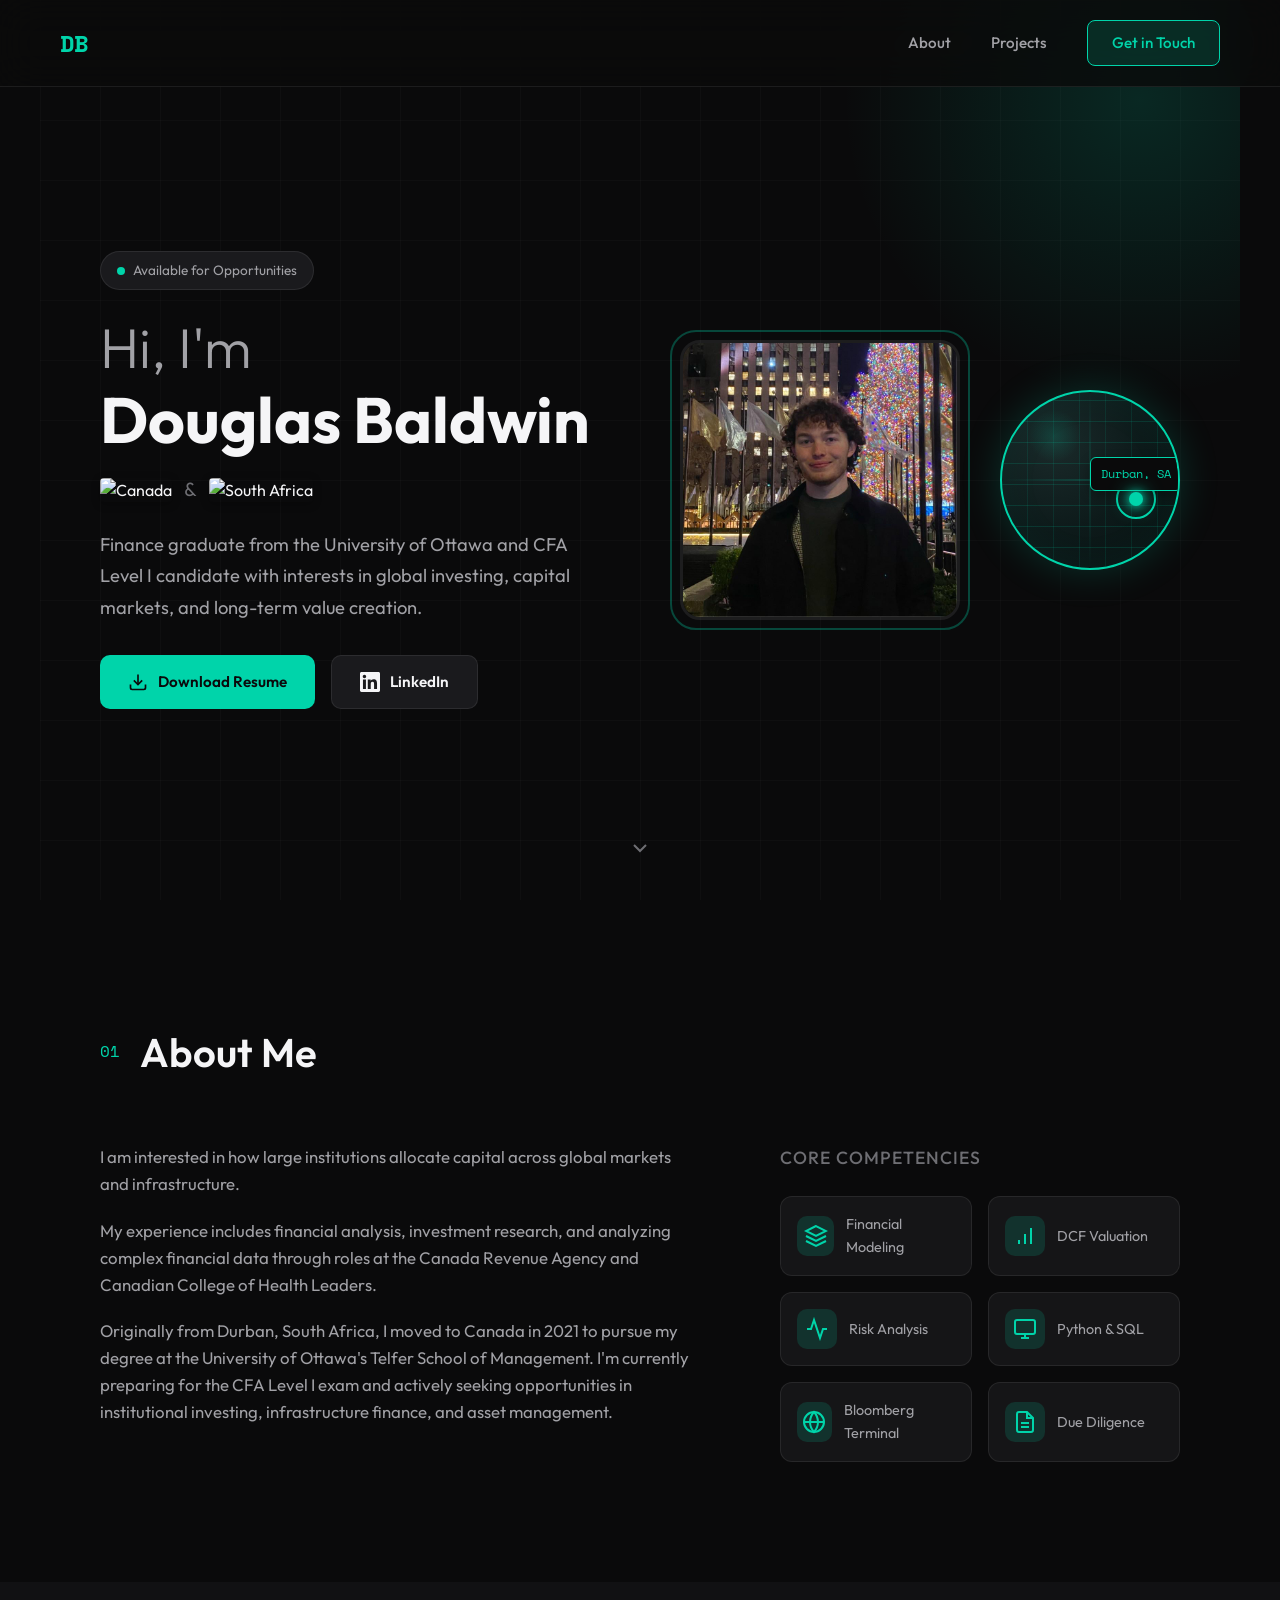
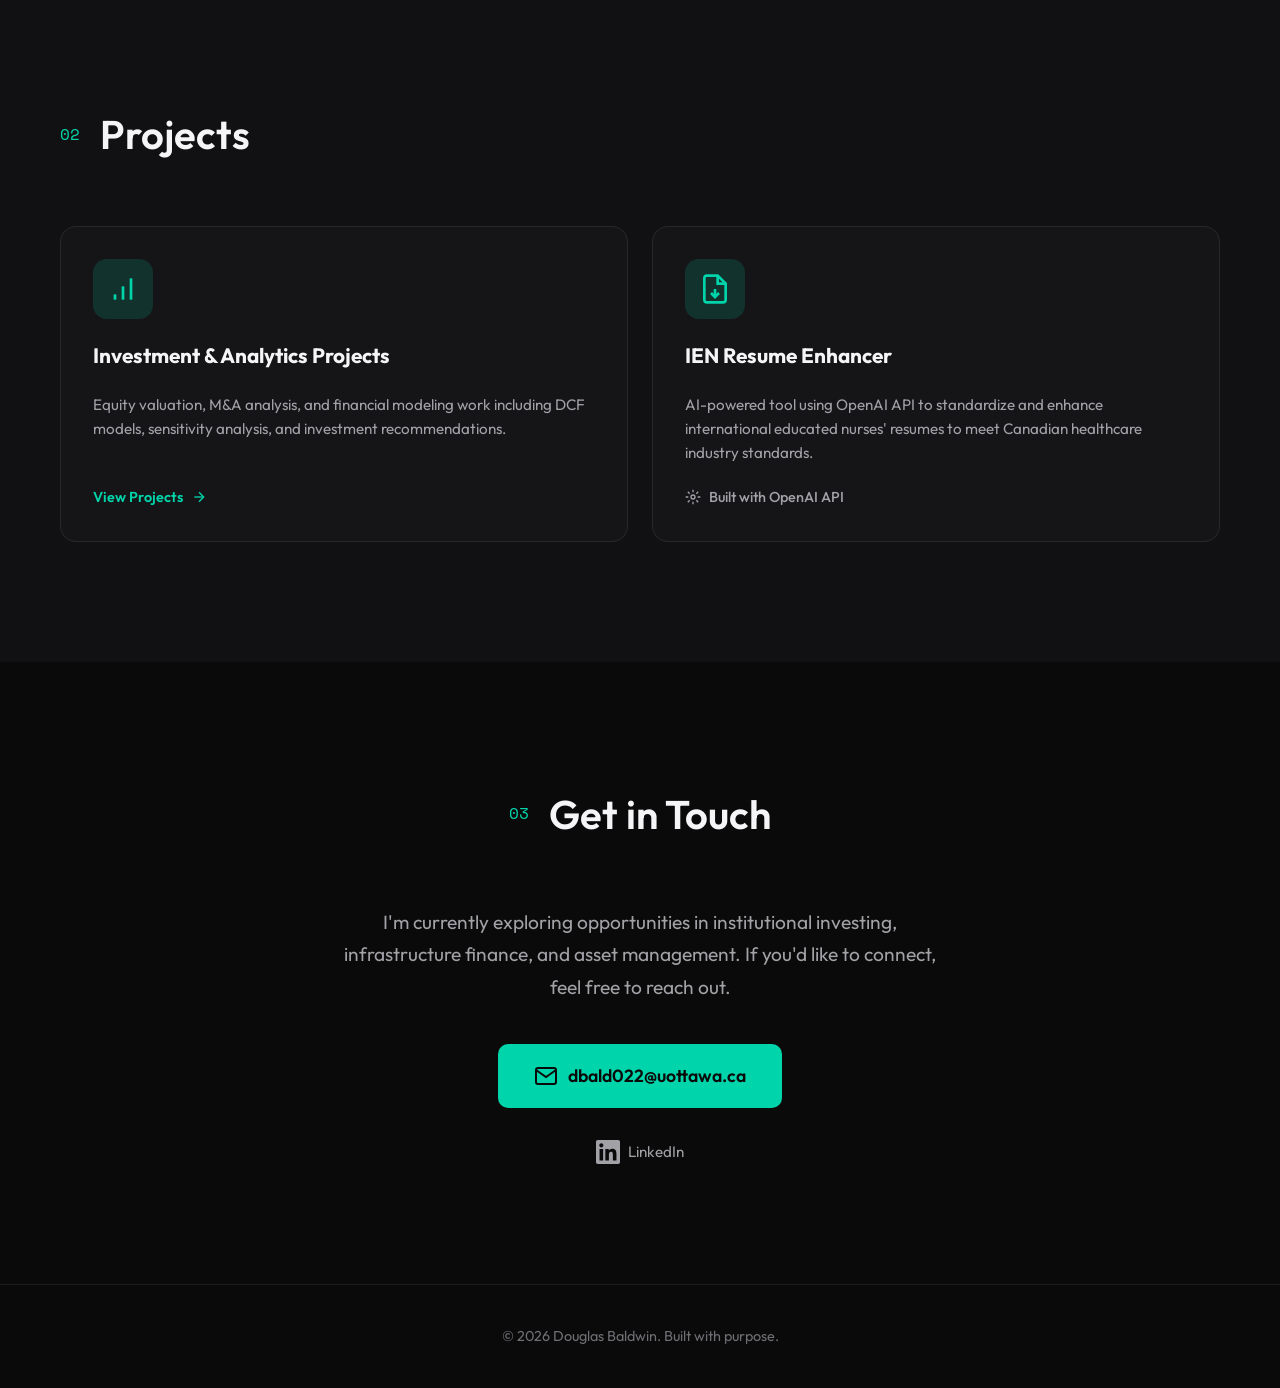
==== index.html @ 8d146310 "Update favicon links and replace scroll indicator" ====
<!DOCTYPE html>
<html lang="en">
<head>
    <meta charset="UTF-8">
    <meta name="viewport" content="width=device-width, initial-scale=1.0">
    <title>Douglas Baldwin | Finance & Investment</title>
    <link rel="icon" type="image/png" sizes="32x32" href="favicon.png">
    <link rel="icon" type="image/png" sizes="16x16" href="favicon.png">
    <link rel="shortcut icon" href="favicon.png">
    <link rel="preconnect" href="https://fonts.googleapis.com">
    <link rel="preconnect" href="https://fonts.gstatic.com" crossorigin>
    <link href="https://fonts.googleapis.com/css2?family=Outfit:wght@300;400;500;600;700&family=Space+Mono:wght@400;700&display=swap" rel="stylesheet">
    <link rel="stylesheet" href="styles.css">
</head>
<body>
    <!-- Navigation -->
    <nav class="navbar">
        <div class="nav-logo">DB</div>
        <div class="nav-links">
            <a href="#about">About</a>
            <a href="#projects">Projects</a>
            <a href="#contact" class="nav-cta">Get in Touch</a>
        </div>
    </nav>

    <!-- Hero Section -->
    <section class="hero">
        <div class="hero-content">
            <div class="hero-left">
                <div class="status-badge">
                    <span class="status-dot"></span>
                    Available for Opportunities
                </div>
                <h1 class="hero-title">
                    Hi, I'm<br>
                    <span class="name-highlight">Douglas Baldwin</span>
                </h1>
                <div class="flags">
                    <img src="https://flagcdn.com/w40/ca.png" alt="Canada" class="flag">
                    <span class="flag-divider">&</span>
                    <img src="https://flagcdn.com/w40/za.png" alt="South Africa" class="flag">
                </div>
                <p class="hero-subtitle">
                    Finance graduate from the University of Ottawa and CFA Level I candidate with interests in global investing, capital markets, and long-term value creation.
                </p>
                <div class="hero-cta">
                    <a href="Douglas_Baldwin_Resume.pdf" download class="btn btn-primary">
                        <svg width="20" height="20" viewBox="0 0 24 24" fill="none" stroke="currentColor" stroke-width="2">
                            <path d="M21 15v4a2 2 0 0 1-2 2H5a2 2 0 0 1-2-2v-4"></path>
                            <polyline points="7 10 12 15 17 10"></polyline>
                            <line x1="12" y1="15" x2="12" y2="3"></line>
                        </svg>
                        Download Resume
                    </a>
                    <a href="https://www.linkedin.com/in/-douglas-baldwin/" target="_blank" class="btn btn-secondary">
                        <svg width="20" height="20" viewBox="0 0 24 24" fill="currentColor">
                            <path d="M20.447 20.452h-3.554v-5.569c0-1.328-.027-3.037-1.852-3.037-1.853 0-2.136 1.445-2.136 2.939v5.667H9.351V9h3.414v1.561h.046c.477-.9 1.637-1.85 3.37-1.85 3.601 0 4.267 2.37 4.267 5.455v6.286zM5.337 7.433c-1.144 0-2.063-.926-2.063-2.065 0-1.138.92-2.063 2.063-2.063 1.14 0 2.064.925 2.064 2.063 0 1.139-.925 2.065-2.064 2.065zm1.782 13.019H3.555V9h3.564v11.452zM22.225 0H1.771C.792 0 0 .774 0 1.729v20.542C0 23.227.792 24 1.771 24h20.451C23.2 24 24 23.227 24 22.271V1.729C24 .774 23.2 0 22.222 0h.003z"/>
                        </svg>
                        LinkedIn
                    </a>
                </div>
            </div>
            <div class="hero-right">
                <div class="profile-container">
                    <div class="profile-image-wrapper">
                        <img src="profile.jpg" alt="Douglas Baldwin" class="profile-image">
                        <div class="profile-ring"></div>
                    </div>
                    <div class="globe-container">
                        <div class="globe">
                            <div class="globe-grid"></div>
                            <div class="globe-highlight"></div>
                            <div class="location-marker">
                                <div class="marker-pin"></div>
                                <div class="marker-pulse"></div>
                                <span class="marker-label">Durban, SA</span>
                            </div>
                        </div>
                    </div>
                </div>
            </div>
        </div>
        <div class="scroll-indicator">
            <svg class="scroll-arrow" width="24" height="24" viewBox="0 0 24 24" fill="none" stroke="currentColor" stroke-width="2">
                <polyline points="6 9 12 15 18 9"></polyline>
            </svg>
        </div>
    </section>

    <!-- About Section -->
    <section id="about" class="about">
        <div class="section-header">
            <span class="section-number">01</span>
            <h2>About Me</h2>
        </div>
        <div class="about-content">
            <div class="about-text">
                <p class="about-lead">
                    I am interested in how large institutions allocate capital across global markets and infrastructure.
                </p>
                <p>
                    My experience includes financial analysis, investment research, and analyzing complex financial data through roles at the Canada Revenue Agency and Canadian College of Health Leaders.
                </p>
                <p>
                    Originally from Durban, South Africa, I moved to Canada in 2021 to pursue my degree at the University of Ottawa's Telfer School of Management. I'm currently preparing for the CFA Level I exam and actively seeking opportunities in institutional investing, infrastructure finance, and asset management.
                </p>
            </div>
            <div class="about-skills">
                <h3>Core Competencies</h3>
                <div class="skills-grid">
                    <div class="skill-item">
                        <div class="skill-icon">
                            <svg width="24" height="24" viewBox="0 0 24 24" fill="none" stroke="currentColor" stroke-width="2">
                                <path d="M12 2L2 7l10 5 10-5-10-5z"></path>
                                <path d="M2 17l10 5 10-5"></path>
                                <path d="M2 12l10 5 10-5"></path>
                            </svg>
                        </div>
                        <span>Financial Modeling</span>
                    </div>
                    <div class="skill-item">
                        <div class="skill-icon">
                            <svg width="24" height="24" viewBox="0 0 24 24" fill="none" stroke="currentColor" stroke-width="2">
                                <line x1="12" y1="20" x2="12" y2="10"></line>
                                <line x1="18" y1="20" x2="18" y2="4"></line>
                                <line x1="6" y1="20" x2="6" y2="16"></line>
                            </svg>
                        </div>
                        <span>DCF Valuation</span>
                    </div>
                    <div class="skill-item">
                        <div class="skill-icon">
                            <svg width="24" height="24" viewBox="0 0 24 24" fill="none" stroke="currentColor" stroke-width="2">
                                <polyline points="22 12 18 12 15 21 9 3 6 12 2 12"></polyline>
                            </svg>
                        </div>
                        <span>Risk Analysis</span>
                    </div>
                    <div class="skill-item">
                        <div class="skill-icon">
                            <svg width="24" height="24" viewBox="0 0 24 24" fill="none" stroke="currentColor" stroke-width="2">
                                <rect x="2" y="3" width="20" height="14" rx="2" ry="2"></rect>
                                <line x1="8" y1="21" x2="16" y2="21"></line>
                                <line x1="12" y1="17" x2="12" y2="21"></line>
                            </svg>
                        </div>
                        <span>Python & SQL</span>
                    </div>
                    <div class="skill-item">
                        <div class="skill-icon">
                            <svg width="24" height="24" viewBox="0 0 24 24" fill="none" stroke="currentColor" stroke-width="2">
                                <circle cx="12" cy="12" r="10"></circle>
                                <line x1="2" y1="12" x2="22" y2="12"></line>
                                <path d="M12 2a15.3 15.3 0 0 1 4 10 15.3 15.3 0 0 1-4 10 15.3 15.3 0 0 1-4-10 15.3 15.3 0 0 1 4-10z"></path>
                            </svg>
                        </div>
                        <span>Bloomberg Terminal</span>
                    </div>
                    <div class="skill-item">
                        <div class="skill-icon">
                            <svg width="24" height="24" viewBox="0 0 24 24" fill="none" stroke="currentColor" stroke-width="2">
                                <path d="M14 2H6a2 2 0 0 0-2 2v16a2 2 0 0 0 2 2h12a2 2 0 0 0 2-2V8z"></path>
                                <polyline points="14 2 14 8 20 8"></polyline>
                                <line x1="16" y1="13" x2="8" y2="13"></line>
                                <line x1="16" y1="17" x2="8" y2="17"></line>
                            </svg>
                        </div>
                        <span>Due Diligence</span>
                    </div>
                </div>
            </div>
        </div>
    </section>

    <!-- Projects Section -->
    <section id="projects" class="projects">
        <div class="section-header">
            <span class="section-number">02</span>
            <h2>Projects</h2>
        </div>
        <div class="projects-grid">
            <a href="projects.html" class="project-card">
                <div class="project-icon">
                    <svg width="32" height="32" viewBox="0 0 24 24" fill="none" stroke="currentColor" stroke-width="2">
                        <line x1="12" y1="20" x2="12" y2="10"></line>
                        <line x1="18" y1="20" x2="18" y2="4"></line>
                        <line x1="6" y1="20" x2="6" y2="16"></line>
                    </svg>
                </div>
                <h3>Investment & Analytics Projects</h3>
                <p>Equity valuation, M&A analysis, and financial modeling work including DCF models, sensitivity analysis, and investment recommendations.</p>
                <span class="project-link">
                    View Projects
                    <svg width="16" height="16" viewBox="0 0 24 24" fill="none" stroke="currentColor" stroke-width="2">
                        <line x1="5" y1="12" x2="19" y2="12"></line>
                        <polyline points="12 5 19 12 12 19"></polyline>
                    </svg>
                </span>
            </a>
            <div class="project-card">
                <div class="project-icon">
                    <svg width="32" height="32" viewBox="0 0 24 24" fill="none" stroke="currentColor" stroke-width="2">
                        <path d="M14 2H6a2 2 0 0 0-2 2v16a2 2 0 0 0 2 2h12a2 2 0 0 0 2-2V8z"></path>
                        <polyline points="14 2 14 8 20 8"></polyline>
                        <path d="M12 18v-6"></path>
                        <path d="M9 15l3 3 3-3"></path>
                    </svg>
                </div>
                <h3>IEN Resume Enhancer</h3>
                <p>AI-powered tool using OpenAI API to standardize and enhance international educated nurses' resumes to meet Canadian healthcare industry standards.</p>
                <span class="project-link project-tag-ai">
                    <svg width="16" height="16" viewBox="0 0 24 24" fill="none" stroke="currentColor" stroke-width="2">
                        <circle cx="12" cy="12" r="3"></circle>
                        <path d="M12 1v4M12 19v4M4.22 4.22l2.83 2.83M16.95 16.95l2.83 2.83M1 12h4M19 12h4M4.22 19.78l2.83-2.83M16.95 7.05l2.83-2.83"></path>
                    </svg>
                    Built with OpenAI API
                </span>
            </div>
        </div>
    </section>

    <!-- Contact Section -->
    <section id="contact" class="contact">
        <div class="section-header">
            <span class="section-number">03</span>
            <h2>Get in Touch</h2>
        </div>
        <div class="contact-content">
            <p class="contact-text">
                I'm currently exploring opportunities in institutional investing, infrastructure finance, and asset management. If you'd like to connect, feel free to reach out.
            </p>
            <a href="mailto:dbald022@uottawa.ca" class="btn btn-primary btn-large">
                <svg width="24" height="24" viewBox="0 0 24 24" fill="none" stroke="currentColor" stroke-width="2">
                    <path d="M4 4h16c1.1 0 2 .9 2 2v12c0 1.1-.9 2-2 2H4c-1.1 0-2-.9-2-2V6c0-1.1.9-2 2-2z"></path>
                    <polyline points="22,6 12,13 2,6"></polyline>
                </svg>
                dbald022@uottawa.ca
            </a>
            <div class="contact-links">
                <a href="https://www.linkedin.com/in/-douglas-baldwin/" target="_blank" class="social-link">
                    <svg width="24" height="24" viewBox="0 0 24 24" fill="currentColor">
                        <path d="M20.447 20.452h-3.554v-5.569c0-1.328-.027-3.037-1.852-3.037-1.853 0-2.136 1.445-2.136 2.939v5.667H9.351V9h3.414v1.561h.046c.477-.9 1.637-1.85 3.37-1.85 3.601 0 4.267 2.37 4.267 5.455v6.286zM5.337 7.433c-1.144 0-2.063-.926-2.063-2.065 0-1.138.92-2.063 2.063-2.063 1.14 0 2.064.925 2.064 2.063 0 1.139-.925 2.065-2.064 2.065zm1.782 13.019H3.555V9h3.564v11.452zM22.225 0H1.771C.792 0 0 .774 0 1.729v20.542C0 23.227.792 24 1.771 24h20.451C23.2 24 24 23.227 24 22.271V1.729C24 .774 23.2 0 22.222 0h.003z"/>
                    </svg>
                    LinkedIn
                </a>
            </div>
        </div>
    </section>

    <!-- Footer -->
    <footer class="footer">
        <p>&copy; 2026 Douglas Baldwin. Built with purpose.</p>
    </footer>
</body>
</html>
---- styles.css ----
/* ============================================
   CSS VARIABLES & RESET
   ============================================ */
:root {
    /* Dark mode color palette - sophisticated and professional */
    --bg-primary: #0a0a0b;
    --bg-secondary: #111113;
    --bg-tertiary: #1a1a1d;
    --bg-card: #151517;
    
    /* Text colors */
    --text-primary: #f5f5f7;
    --text-secondary: #a1a1a6;
    --text-muted: #6e6e73;
    
    /* Accent colors - teal/cyan for finance feel */
    --accent-primary: #00d4aa;
    --accent-secondary: #00b894;
    --accent-glow: rgba(0, 212, 170, 0.15);
    
    /* Borders and effects */
    --border-color: rgba(255, 255, 255, 0.08);
    --border-hover: rgba(255, 255, 255, 0.15);
    
    /* Typography */
    --font-primary: 'Outfit', -apple-system, BlinkMacSystemFont, sans-serif;
    --font-mono: 'Space Mono', monospace;
    
    /* Spacing */
    --section-padding: 120px;
    --container-width: 1200px;
    
    /* Transitions */
    --transition-fast: 0.2s ease;
    --transition-smooth: 0.4s cubic-bezier(0.4, 0, 0.2, 1);
}

/* Reset */
*, *::before, *::after {
    margin: 0;
    padding: 0;
    box-sizing: border-box;
}

html {
    scroll-behavior: smooth;
}

body {
    font-family: var(--font-primary);
    background: var(--bg-primary);
    color: var(--text-primary);
    line-height: 1.6;
    overflow-x: hidden;
}

/* ============================================
   NAVIGATION
   ============================================ */
.navbar {
    position: fixed;
    top: 0;
    left: 0;
    right: 0;
    z-index: 1000;
    display: flex;
    justify-content: space-between;
    align-items: center;
    padding: 20px 60px;
    background: rgba(10, 10, 11, 0.8);
    backdrop-filter: blur(20px);
    border-bottom: 1px solid var(--border-color);
}

.nav-logo {
    font-family: var(--font-mono);
    font-size: 1.5rem;
    font-weight: 700;
    color: var(--accent-primary);
    letter-spacing: -1px;
}

.nav-links {
    display: flex;
    align-items: center;
    gap: 40px;
}

.nav-links a {
    color: var(--text-secondary);
    text-decoration: none;
    font-size: 0.95rem;
    font-weight: 500;
    transition: color var(--transition-fast);
}

.nav-links a:hover {
    color: var(--text-primary);
}

.nav-cta {
    padding: 10px 24px;
    background: var(--accent-glow);
    border: 1px solid var(--accent-primary);
    border-radius: 8px;
    color: var(--accent-primary) !important;
}

.nav-cta:hover {
    background: var(--accent-primary);
    color: var(--bg-primary) !important;
}

/* ============================================
   HERO SECTION
   ============================================ */
.hero {
    min-height: 100vh;
    display: flex;
    flex-direction: column;
    justify-content: center;
    padding: 120px 60px 60px;
    position: relative;
    overflow: hidden;
}

/* Subtle grid background */
.hero::before {
    content: '';
    position: absolute;
    top: 0;
    left: 0;
    right: 0;
    bottom: 0;
    background-image: 
        linear-gradient(rgba(255,255,255,0.02) 1px, transparent 1px),
        linear-gradient(90deg, rgba(255,255,255,0.02) 1px, transparent 1px);
    background-size: 60px 60px;
    pointer-events: none;
}

/* Gradient orb */
.hero::after {
    content: '';
    position: absolute;
    top: -200px;
    right: -200px;
    width: 600px;
    height: 600px;
    background: radial-gradient(circle, var(--accent-glow) 0%, transparent 70%);
    pointer-events: none;
    animation: float 8s ease-in-out infinite;
}

@keyframes float {
    0%, 100% { transform: translate(0, 0); }
    50% { transform: translate(-30px, 30px); }
}

.hero-content {
    display: grid;
    grid-template-columns: 1fr 1fr;
    gap: 80px;
    align-items: center;
    max-width: var(--container-width);
    margin: 0 auto;
    width: 100%;
    position: relative;
    z-index: 1;
}

.hero-left {
    animation: fadeInUp 0.8s ease-out;
}

@keyframes fadeInUp {
    from {
        opacity: 0;
        transform: translateY(30px);
    }
    to {
        opacity: 1;
        transform: translateY(0);
    }
}

.status-badge {
    display: inline-flex;
    align-items: center;
    gap: 8px;
    padding: 8px 16px;
    background: var(--bg-tertiary);
    border: 1px solid var(--border-color);
    border-radius: 50px;
    font-size: 0.85rem;
    color: var(--text-secondary);
    margin-bottom: 24px;
}

.status-dot {
    width: 8px;
    height: 8px;
    background: var(--accent-primary);
    border-radius: 50%;
    animation: pulse 2s ease-in-out infinite;
}

@keyframes pulse {
    0%, 100% { opacity: 1; transform: scale(1); }
    50% { opacity: 0.5; transform: scale(1.2); }
}

.hero-title {
    font-size: 3.5rem;
    font-weight: 300;
    line-height: 1.2;
    margin-bottom: 16px;
    color: var(--text-secondary);
}

.name-highlight {
    display: block;
    font-weight: 700;
    color: var(--text-primary);
    font-size: 4rem;
}

.flags {
    display: flex;
    align-items: center;
    gap: 12px;
    margin-bottom: 24px;
}

.flag {
    height: 24px;
    border-radius: 4px;
    box-shadow: 0 2px 8px rgba(0,0,0,0.3);
}

.flag-divider {
    color: var(--text-muted);
    font-size: 1.2rem;
}

.hero-subtitle {
    font-size: 1.15rem;
    color: var(--text-secondary);
    max-width: 500px;
    margin-bottom: 32px;
    line-height: 1.7;
}

.hero-cta {
    display: flex;
    gap: 16px;
    flex-wrap: wrap;
}

/* Buttons */
.btn {
    display: inline-flex;
    align-items: center;
    gap: 10px;
    padding: 14px 28px;
    border-radius: 10px;
    font-size: 0.95rem;
    font-weight: 600;
    text-decoration: none;
    transition: all var(--transition-smooth);
    cursor: pointer;
    border: none;
}

.btn-primary {
    background: var(--accent-primary);
    color: var(--bg-primary);
}

.btn-primary:hover {
    background: var(--accent-secondary);
    transform: translateY(-2px);
    box-shadow: 0 10px 30px rgba(0, 212, 170, 0.3);
}

.btn-secondary {
    background: var(--bg-tertiary);
    color: var(--text-primary);
    border: 1px solid var(--border-color);
}

.btn-secondary:hover {
    background: var(--bg-card);
    border-color: var(--border-hover);
    transform: translateY(-2px);
}

.btn-large {
    padding: 18px 36px;
    font-size: 1.1rem;
}

/* Hero Right - Profile & Globe */
.hero-right {
    display: flex;
    justify-content: center;
    align-items: center;
    animation: fadeInUp 0.8s ease-out 0.2s backwards;
}

.profile-container {
    position: relative;
    display: flex;
    align-items: center;
    gap: 40px;
}

.profile-image-wrapper {
    position: relative;
    width: 280px;
    height: 280px;
}

.profile-image {
    width: 100%;
    height: 100%;
    object-fit: cover;
    border-radius: 20px;
    border: 3px solid var(--border-color);
}

.profile-image-placeholder {
    width: 100%;
    height: 100%;
    border-radius: 20px;
    border: 3px solid var(--border-color);
    background: linear-gradient(135deg, var(--bg-tertiary) 0%, var(--bg-secondary) 100%);
    display: flex;
    align-items: center;
    justify-content: center;
    font-size: 4rem;
    font-weight: 700;
    color: var(--accent-primary);
    font-family: var(--font-mono);
    letter-spacing: -2px;
}

.profile-ring {
    position: absolute;
    top: -10px;
    left: -10px;
    right: -10px;
    bottom: -10px;
    border: 2px solid var(--accent-primary);
    border-radius: 26px;
    opacity: 0.3;
    animation: ringPulse 3s ease-in-out infinite;
}

@keyframes ringPulse {
    0%, 100% { opacity: 0.3; transform: scale(1); }
    50% { opacity: 0.1; transform: scale(1.02); }
}

/* Globe Animation */
.globe-container {
    position: relative;
    width: 180px;
    height: 180px;
}

.globe {
    width: 100%;
    height: 100%;
    position: relative;
    border-radius: 50%;
    background: radial-gradient(circle at 30% 30%, #1a2a2a 0%, #0d1a1a 50%, #081010 100%);
    border: 2px solid var(--accent-primary);
    box-shadow: 
        0 0 40px rgba(0, 212, 170, 0.2),
        inset 0 0 40px rgba(0, 212, 170, 0.05);
    overflow: hidden;
}

.globe-grid {
    position: absolute;
    top: 0;
    left: 0;
    right: 0;
    bottom: 0;
    border-radius: 50%;
    background: 
        /* Latitude lines */
        repeating-linear-gradient(
            0deg,
            transparent,
            transparent 20px,
            rgba(0, 212, 170, 0.15) 20px,
            rgba(0, 212, 170, 0.15) 21px
        ),
        /* Longitude lines */
        repeating-linear-gradient(
            90deg,
            transparent,
            transparent 25px,
            rgba(0, 212, 170, 0.1) 25px,
            rgba(0, 212, 170, 0.1) 26px
        );
    animation: slowRotate 30s linear infinite;
}

@keyframes slowRotate {
    from { transform: rotate(0deg); }
    to { transform: rotate(360deg); }
}

.globe-highlight {
    position: absolute;
    top: 10%;
    left: 15%;
    width: 30%;
    height: 30%;
    background: radial-gradient(circle, rgba(0, 212, 170, 0.15) 0%, transparent 70%);
    border-radius: 50%;
}

/* Equator line */
.globe::before {
    content: '';
    position: absolute;
    top: 50%;
    left: 0;
    right: 0;
    height: 1px;
    background: linear-gradient(90deg, transparent, rgba(0, 212, 170, 0.4), transparent);
    transform: translateY(-50%);
}

/* Prime meridian */
.globe::after {
    content: '';
    position: absolute;
    top: 0;
    bottom: 0;
    left: 50%;
    width: 1px;
    background: linear-gradient(180deg, transparent, rgba(0, 212, 170, 0.3), transparent);
    transform: translateX(-50%);
}

.location-marker {
    position: absolute;
    bottom: 35%;
    right: 20%;
    z-index: 10;
}

.marker-pin {
    width: 14px;
    height: 14px;
    background: var(--accent-primary);
    border-radius: 50%;
    box-shadow: 
        0 0 10px var(--accent-primary),
        0 0 20px var(--accent-primary);
    position: relative;
    z-index: 2;
}

.marker-pulse {
    position: absolute;
    top: 50%;
    left: 50%;
    transform: translate(-50%, -50%);
    width: 40px;
    height: 40px;
    border: 2px solid var(--accent-primary);
    border-radius: 50%;
    animation: markerPulse 2s ease-out infinite;
}

@keyframes markerPulse {
    0% { transform: translate(-50%, -50%) scale(0.3); opacity: 1; }
    100% { transform: translate(-50%, -50%) scale(1.5); opacity: 0; }
}

.marker-label {
    position: absolute;
    top: -35px;
    left: 50%;
    transform: translateX(-50%);
    white-space: nowrap;
    font-size: 0.75rem;
    font-family: var(--font-mono);
    color: var(--accent-primary);
    background: var(--bg-primary);
    padding: 6px 10px;
    border-radius: 6px;
    border: 1px solid var(--accent-primary);
    box-shadow: 0 4px 12px rgba(0, 0, 0, 0.3);
}

/* Scroll Indicator */
.scroll-indicator {
    position: absolute;
    bottom: 40px;
    left: 50%;
    transform: translateX(-50%);
    display: flex;
    flex-direction: column;
    align-items: center;
    gap: 12px;
    color: var(--text-muted);
    font-size: 0.8rem;
    animation: fadeInUp 0.8s ease-out 0.6s backwards;
}

.mouse {
    width: 24px;
    height: 40px;
    border: 2px solid var(--border-hover);
    border-radius: 12px;
    position: relative;
}

.wheel {
    width: 4px;
    height: 8px;
    background: var(--text-muted);
    border-radius: 2px;
    position: absolute;
    top: 8px;
    left: 50%;
    transform: translateX(-50%);
    animation: scroll 2s ease-in-out infinite;
}

@keyframes scroll {
    0%, 100% { opacity: 1; transform: translateX(-50%) translateY(0); }
    50% { opacity: 0.3; transform: translateX(-50%) translateY(10px); }
}

/* ============================================
   SECTION STYLING
   ============================================ */
section {
    padding: var(--section-padding) 60px;
    max-width: var(--container-width);
    margin: 0 auto;
}

.section-header {
    display: flex;
    align-items: center;
    gap: 20px;
    margin-bottom: 60px;
}

.section-number {
    font-family: var(--font-mono);
    font-size: 1rem;
    color: var(--accent-primary);
}

.section-header h2 {
    font-size: 2.5rem;
    font-weight: 600;
}

/* ============================================
   ABOUT SECTION
   ============================================ */
.about-content {
    display: grid;
    grid-template-columns: 1.5fr 1fr;
    gap: 80px;
}

.about-text {
    max-width: 600px;
}

.about-lead {
    font-size: 1.4rem;
    color: var(--text-primary);
    margin-bottom: 24px;
    line-height: 1.6;
}

.about-text p {
    color: var(--text-secondary);
    margin-bottom: 20px;
    font-size: 1.05rem;
}

.about-skills h3 {
    font-size: 1.1rem;
    color: var(--text-muted);
    margin-bottom: 24px;
    font-weight: 500;
    text-transform: uppercase;
    letter-spacing: 1px;
}

.skills-grid {
    display: grid;
    grid-template-columns: 1fr 1fr;
    gap: 16px;
}

.skill-item {
    display: flex;
    align-items: center;
    gap: 12px;
    padding: 16px;
    background: var(--bg-card);
    border: 1px solid var(--border-color);
    border-radius: 12px;
    transition: all var(--transition-fast);
}

.skill-item:hover {
    border-color: var(--accent-primary);
    transform: translateX(4px);
}

.skill-icon {
    width: 40px;
    height: 40px;
    display: flex;
    align-items: center;
    justify-content: center;
    background: var(--accent-glow);
    border-radius: 10px;
    color: var(--accent-primary);
}

.skill-item span {
    font-size: 0.9rem;
    color: var(--text-secondary);
}

/* ============================================
   PROJECTS SECTION
   ============================================ */
.projects {
    background: var(--bg-secondary);
    max-width: none;
    padding-left: 60px;
    padding-right: 60px;
}

.projects .section-header,
.projects .projects-grid {
    max-width: var(--container-width);
    margin-left: auto;
    margin-right: auto;
}

.projects-grid {
    display: grid;
    grid-template-columns: repeat(auto-fit, minmax(350px, 1fr));
    gap: 24px;
}

.project-card {
    background: var(--bg-card);
    border: 1px solid var(--border-color);
    border-radius: 16px;
    padding: 32px;
    text-decoration: none;
    transition: all var(--transition-smooth);
    display: flex;
    flex-direction: column;
    gap: 20px;
}

.project-card:hover {
    border-color: var(--accent-primary);
    transform: translateY(-4px);
    box-shadow: 0 20px 40px rgba(0, 0, 0, 0.3);
}

.project-icon {
    width: 60px;
    height: 60px;
    display: flex;
    align-items: center;
    justify-content: center;
    background: var(--accent-glow);
    border-radius: 14px;
    color: var(--accent-primary);
}

.project-card h3 {
    font-size: 1.3rem;
    color: var(--text-primary);
}

.project-card p {
    color: var(--text-secondary);
    font-size: 0.95rem;
    line-height: 1.6;
    flex-grow: 1;
}

.project-link {
    display: inline-flex;
    align-items: center;
    gap: 8px;
    color: var(--accent-primary);
    font-size: 0.9rem;
    font-weight: 600;
}

.project-link svg {
    transition: transform var(--transition-fast);
}

.project-card:hover .project-link svg {
    transform: translateX(4px);
}

.project-tag-ai {
    color: var(--text-secondary);
    font-weight: 500;
}

/* ============================================
   CONTACT SECTION
   ============================================ */
.contact {
    text-align: center;
}

.contact .section-header {
    justify-content: center;
}

.contact-content {
    max-width: 600px;
    margin: 0 auto;
}

.contact-text {
    font-size: 1.2rem;
    color: var(--text-secondary);
    margin-bottom: 40px;
    line-height: 1.7;
}

.contact .btn-primary {
    margin-bottom: 32px;
}

.contact-links {
    display: flex;
    justify-content: center;
    gap: 24px;
}

.social-link {
    display: inline-flex;
    align-items: center;
    gap: 8px;
    color: var(--text-secondary);
    text-decoration: none;
    font-size: 0.95rem;
    transition: color var(--transition-fast);
}

.social-link:hover {
    color: var(--accent-primary);
}

/* ============================================
   FOOTER
   ============================================ */
.footer {
    text-align: center;
    padding: 40px 60px;
    border-top: 1px solid var(--border-color);
}

.footer p {
    color: var(--text-muted);
    font-size: 0.9rem;
}

/* ============================================
   RESPONSIVE DESIGN
   ============================================ */
@media (max-width: 1024px) {
    .hero-content {
        grid-template-columns: 1fr;
        text-align: center;
        gap: 60px;
    }
    
    .hero-left {
        order: 1;
    }
    
    .hero-right {
        order: 0;
    }
    
    .hero-subtitle {
        margin-left: auto;
        margin-right: auto;
    }
    
    .hero-cta {
        justify-content: center;
    }
    
    .profile-container {
        flex-direction: column;
    }
    
    .about-content {
        grid-template-columns: 1fr;
        gap: 60px;
    }
}

@media (max-width: 768px) {
    .navbar {
        padding: 16px 24px;
    }
    
    .nav-links {
        gap: 20px;
    }
    
    .nav-links a:not(.nav-cta) {
        display: none;
    }
    
    .hero {
        padding: 100px 24px 40px;
    }
    
    .hero-title {
        font-size: 2.5rem;
    }
    
    .name-highlight {
        font-size: 3rem;
    }
    
    section {
        padding: 80px 24px;
    }
    
    .section-header h2 {
        font-size: 2rem;
    }
    
    .skills-grid {
        grid-template-columns: 1fr;
    }
    
    .profile-image-wrapper {
        width: 200px;
        height: 200px;
    }
    
    .globe-container {
        width: 150px;
        height: 150px;
    }
}
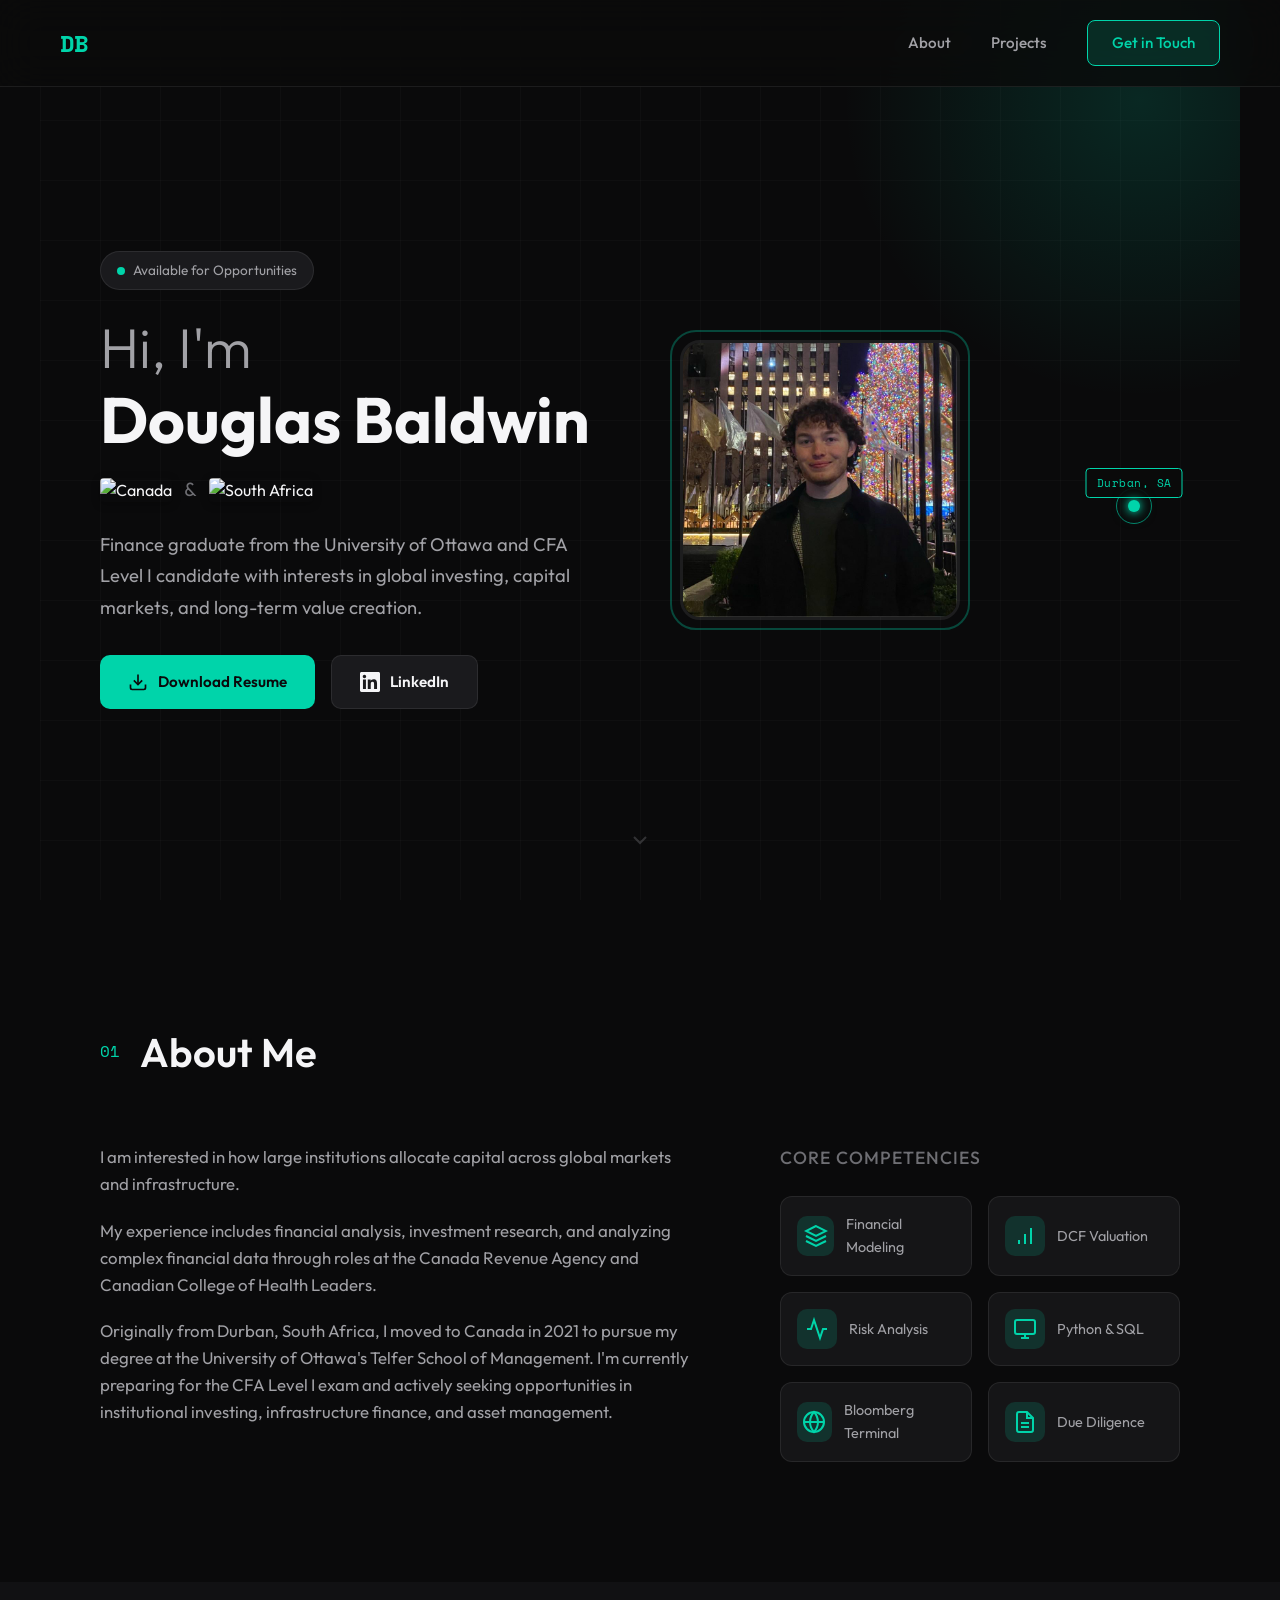
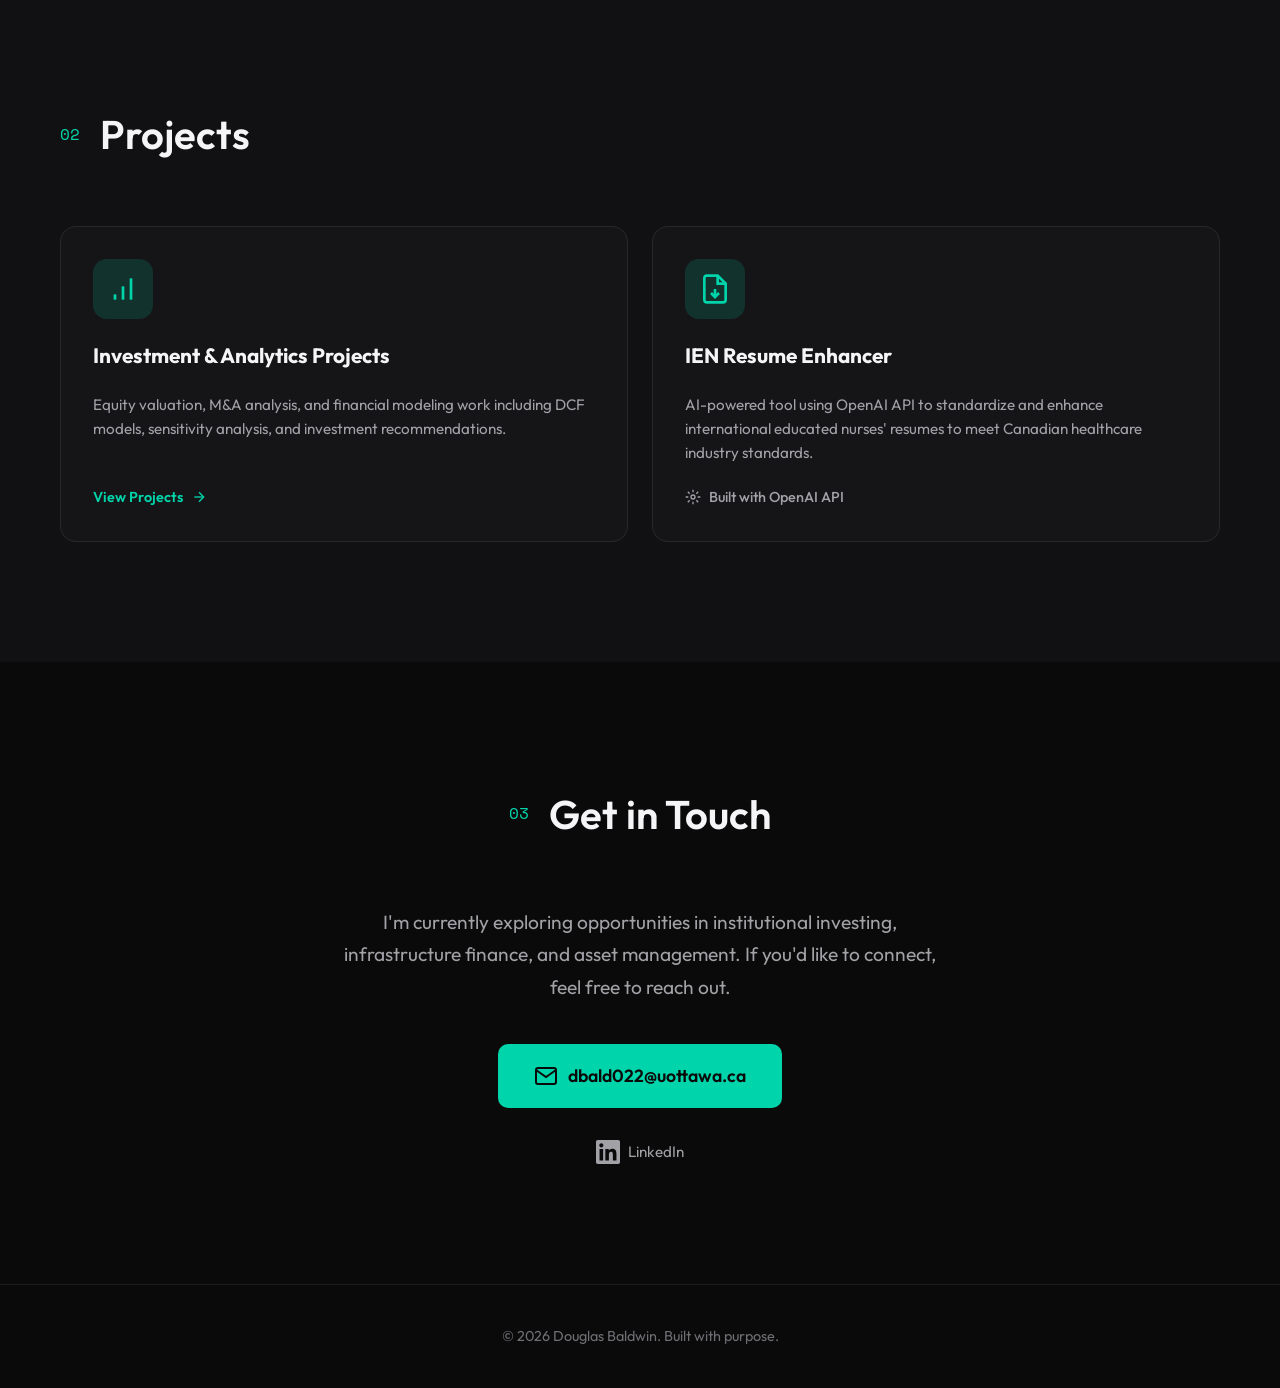
==== commit cc217220: "Implement Three.js globe visualization Added a Three.js globe visualization with latitude and longit" ====
--- a/index.html
+++ b/index.html
@@ -67,14 +67,11 @@
                         <div class="profile-ring"></div>
                     </div>
                     <div class="globe-container">
-                        <div class="globe">
-                            <div class="globe-grid"></div>
-                            <div class="globe-highlight"></div>
-                            <div class="location-marker">
-                                <div class="marker-pin"></div>
-                                <div class="marker-pulse"></div>
-                                <span class="marker-label">Durban, SA</span>
-                            </div>
+                        <canvas id="globe-canvas"></canvas>
+                        <div class="location-marker">
+                            <div class="marker-pin"></div>
+                            <div class="marker-pulse"></div>
+                            <span class="marker-label">Durban, SA</span>
                         </div>
                     </div>
                 </div>
@@ -86,6 +83,102 @@
             </svg>
         </div>
     </section>
+
+    <script src="https://cdnjs.cloudflare.com/ajax/libs/three.js/r128/three.min.js"></script>
+    <script>
+        // Three.js Globe
+        const canvas = document.getElementById('globe-canvas');
+        const container = document.querySelector('.globe-container');
+        
+        const scene = new THREE.Scene();
+        const camera = new THREE.PerspectiveCamera(45, 1, 0.1, 1000);
+        camera.position.z = 2.5;
+        
+        const renderer = new THREE.WebGLRenderer({ 
+            canvas: canvas, 
+            antialias: true, 
+            alpha: true 
+        });
+        renderer.setSize(180, 180);
+        renderer.setPixelRatio(window.devicePixelRatio);
+        
+        // Globe geometry
+        const geometry = new THREE.SphereGeometry(1, 32, 32);
+        
+        // Globe material - dark with wireframe overlay
+        const material = new THREE.MeshBasicMaterial({
+            color: 0x0a1414,
+            transparent: true,
+            opacity: 0.9
+        });
+        
+        const globe = new THREE.Mesh(geometry, material);
+        scene.add(globe);
+        
+        // Wireframe overlay
+        const wireframeMaterial = new THREE.MeshBasicMaterial({
+            color: 0x00d4aa,
+            wireframe: true,
+            transparent: true,
+            opacity: 0.15
+        });
+        const wireframe = new THREE.Mesh(geometry, wireframeMaterial);
+        scene.add(wireframe);
+        
+        // Outer glow ring
+        const ringGeometry = new THREE.RingGeometry(1.02, 1.05, 64);
+        const ringMaterial = new THREE.MeshBasicMaterial({
+            color: 0x00d4aa,
+            transparent: true,
+            opacity: 0.6,
+            side: THREE.DoubleSide
+        });
+        const ring = new THREE.Mesh(ringGeometry, ringMaterial);
+        scene.add(ring);
+        
+        // Latitude lines
+        const createLatitudeLine = (lat) => {
+            const radius = Math.cos(lat * Math.PI / 180);
+            const y = Math.sin(lat * Math.PI / 180);
+            const curve = new THREE.EllipseCurve(0, 0, radius, radius, 0, 2 * Math.PI, false, 0);
+            const points = curve.getPoints(64);
+            const geometry = new THREE.BufferGeometry().setFromPoints(points);
+            const material = new THREE.LineBasicMaterial({ color: 0x00d4aa, transparent: true, opacity: 0.2 });
+            const line = new THREE.Line(geometry, material);
+            line.rotation.x = Math.PI / 2;
+            line.position.y = y;
+            return line;
+        };
+        
+        [-60, -30, 0, 30, 60].forEach(lat => {
+            scene.add(createLatitudeLine(lat));
+        });
+        
+        // Longitude lines
+        const createLongitudeLine = (lon) => {
+            const curve = new THREE.EllipseCurve(0, 0, 1, 1, 0, Math.PI, false, 0);
+            const points = curve.getPoints(32);
+            const geometry = new THREE.BufferGeometry().setFromPoints(points);
+            const material = new THREE.LineBasicMaterial({ color: 0x00d4aa, transparent: true, opacity: 0.15 });
+            const line = new THREE.Line(geometry, material);
+            line.rotation.y = lon * Math.PI / 180;
+            return line;
+        };
+        
+        [0, 30, 60, 90, 120, 150].forEach(lon => {
+            scene.add(createLongitudeLine(lon));
+            scene.add(createLongitudeLine(-lon));
+        });
+        
+        // Animation
+        const animate = () => {
+            requestAnimationFrame(animate);
+            globe.rotation.y += 0.002;
+            wireframe.rotation.y += 0.002;
+            renderer.render(scene, camera);
+        };
+        animate();
+    </script>
 
     <!-- About Section -->
     <section id="about" class="about">
--- a/styles.css
+++ b/styles.css
@@ -374,54 +374,44 @@
     height: 100%;
     position: relative;
     border-radius: 50%;
-    background: radial-gradient(circle at 30% 30%, #1a2a2a 0%, #0d1a1a 50%, #081010 100%);
+    background: 
+        radial-gradient(circle at 30% 30%, #1e3a3a 0%, #0f1f1f 40%, #0a1414 100%);
     border: 2px solid var(--accent-primary);
     box-shadow: 
-        0 0 40px rgba(0, 212, 170, 0.2),
-        inset 0 0 40px rgba(0, 212, 170, 0.05);
+        0 0 30px rgba(0, 212, 170, 0.15),
+        inset -20px -20px 40px rgba(0, 0, 0, 0.4),
+        inset 10px 10px 20px rgba(0, 212, 170, 0.05);
     overflow: hidden;
 }
 
 .globe-grid {
     position: absolute;
-    top: 0;
-    left: 0;
-    right: 0;
-    bottom: 0;
+    top: -50%;
+    left: -50%;
+    width: 200%;
+    height: 200%;
+    background-image: 
+        linear-gradient(0deg, transparent 49%, rgba(0, 212, 170, 0.12) 50%, transparent 51%),
+        linear-gradient(90deg, transparent 49%, rgba(0, 212, 170, 0.08) 50%, transparent 51%);
+    background-size: 30px 30px;
+    animation: globeSpin 25s linear infinite;
     border-radius: 50%;
-    background: 
-        /* Latitude lines */
-        repeating-linear-gradient(
-            0deg,
-            transparent,
-            transparent 20px,
-            rgba(0, 212, 170, 0.15) 20px,
-            rgba(0, 212, 170, 0.15) 21px
-        ),
-        /* Longitude lines */
-        repeating-linear-gradient(
-            90deg,
-            transparent,
-            transparent 25px,
-            rgba(0, 212, 170, 0.1) 25px,
-            rgba(0, 212, 170, 0.1) 26px
-        );
-    animation: slowRotate 30s linear infinite;
-}
-
-@keyframes slowRotate {
+}
+
+@keyframes globeSpin {
     from { transform: rotate(0deg); }
     to { transform: rotate(360deg); }
 }
 
 .globe-highlight {
     position: absolute;
-    top: 10%;
-    left: 15%;
-    width: 30%;
-    height: 30%;
-    background: radial-gradient(circle, rgba(0, 212, 170, 0.15) 0%, transparent 70%);
+    top: 8%;
+    left: 12%;
+    width: 35%;
+    height: 35%;
+    background: radial-gradient(circle, rgba(255, 255, 255, 0.08) 0%, transparent 70%);
     border-radius: 50%;
+    pointer-events: none;
 }
 
 /* Equator line */
@@ -429,40 +419,29 @@
     content: '';
     position: absolute;
     top: 50%;
-    left: 0;
-    right: 0;
+    left: 5%;
+    right: 5%;
     height: 1px;
-    background: linear-gradient(90deg, transparent, rgba(0, 212, 170, 0.4), transparent);
+    background: rgba(0, 212, 170, 0.25);
     transform: translateY(-50%);
-}
-
-/* Prime meridian */
-.globe::after {
-    content: '';
-    position: absolute;
-    top: 0;
-    bottom: 0;
-    left: 50%;
-    width: 1px;
-    background: linear-gradient(180deg, transparent, rgba(0, 212, 170, 0.3), transparent);
-    transform: translateX(-50%);
+    z-index: 1;
 }
 
 .location-marker {
     position: absolute;
-    bottom: 35%;
-    right: 20%;
+    bottom: 32%;
+    right: 22%;
     z-index: 10;
 }
 
 .marker-pin {
-    width: 14px;
-    height: 14px;
+    width: 12px;
+    height: 12px;
     background: var(--accent-primary);
     border-radius: 50%;
     box-shadow: 
-        0 0 10px var(--accent-primary),
-        0 0 20px var(--accent-primary);
+        0 0 8px var(--accent-primary),
+        0 0 16px rgba(0, 212, 170, 0.5);
     position: relative;
     z-index: 2;
 }
@@ -472,32 +451,33 @@
     top: 50%;
     left: 50%;
     transform: translate(-50%, -50%);
-    width: 40px;
-    height: 40px;
-    border: 2px solid var(--accent-primary);
+    width: 36px;
+    height: 36px;
+    border: 1.5px solid var(--accent-primary);
     border-radius: 50%;
     animation: markerPulse 2s ease-out infinite;
+    opacity: 0.6;
 }
 
 @keyframes markerPulse {
-    0% { transform: translate(-50%, -50%) scale(0.3); opacity: 1; }
-    100% { transform: translate(-50%, -50%) scale(1.5); opacity: 0; }
+    0% { transform: translate(-50%, -50%) scale(0.3); opacity: 0.8; }
+    100% { transform: translate(-50%, -50%) scale(1.4); opacity: 0; }
 }
 
 .marker-label {
     position: absolute;
-    top: -35px;
+    top: -32px;
     left: 50%;
     transform: translateX(-50%);
     white-space: nowrap;
-    font-size: 0.75rem;
+    font-size: 0.7rem;
     font-family: var(--font-mono);
     color: var(--accent-primary);
-    background: var(--bg-primary);
-    padding: 6px 10px;
-    border-radius: 6px;
+    background: rgba(10, 10, 11, 0.9);
+    padding: 5px 10px;
+    border-radius: 4px;
     border: 1px solid var(--accent-primary);
-    box-shadow: 0 4px 12px rgba(0, 0, 0, 0.3);
+    letter-spacing: 0.5px;
 }
 
 /* Scroll Indicator */
@@ -506,38 +486,18 @@
     bottom: 40px;
     left: 50%;
     transform: translateX(-50%);
-    display: flex;
-    flex-direction: column;
-    align-items: center;
-    gap: 12px;
+    animation: fadeInUp 0.8s ease-out 0.6s backwards;
+}
+
+.scroll-arrow {
     color: var(--text-muted);
-    font-size: 0.8rem;
-    animation: fadeInUp 0.8s ease-out 0.6s backwards;
-}
-
-.mouse {
-    width: 24px;
-    height: 40px;
-    border: 2px solid var(--border-hover);
-    border-radius: 12px;
-    position: relative;
-}
-
-.wheel {
-    width: 4px;
-    height: 8px;
-    background: var(--text-muted);
-    border-radius: 2px;
-    position: absolute;
-    top: 8px;
-    left: 50%;
-    transform: translateX(-50%);
-    animation: scroll 2s ease-in-out infinite;
-}
-
-@keyframes scroll {
-    0%, 100% { opacity: 1; transform: translateX(-50%) translateY(0); }
-    50% { opacity: 0.3; transform: translateX(-50%) translateY(10px); }
+    opacity: 0.4;
+    animation: bounce 2s ease-in-out infinite;
+}
+
+@keyframes bounce {
+    0%, 100% { transform: translateY(0); }
+    50% { transform: translateY(8px); }
 }
 
 /* ============================================
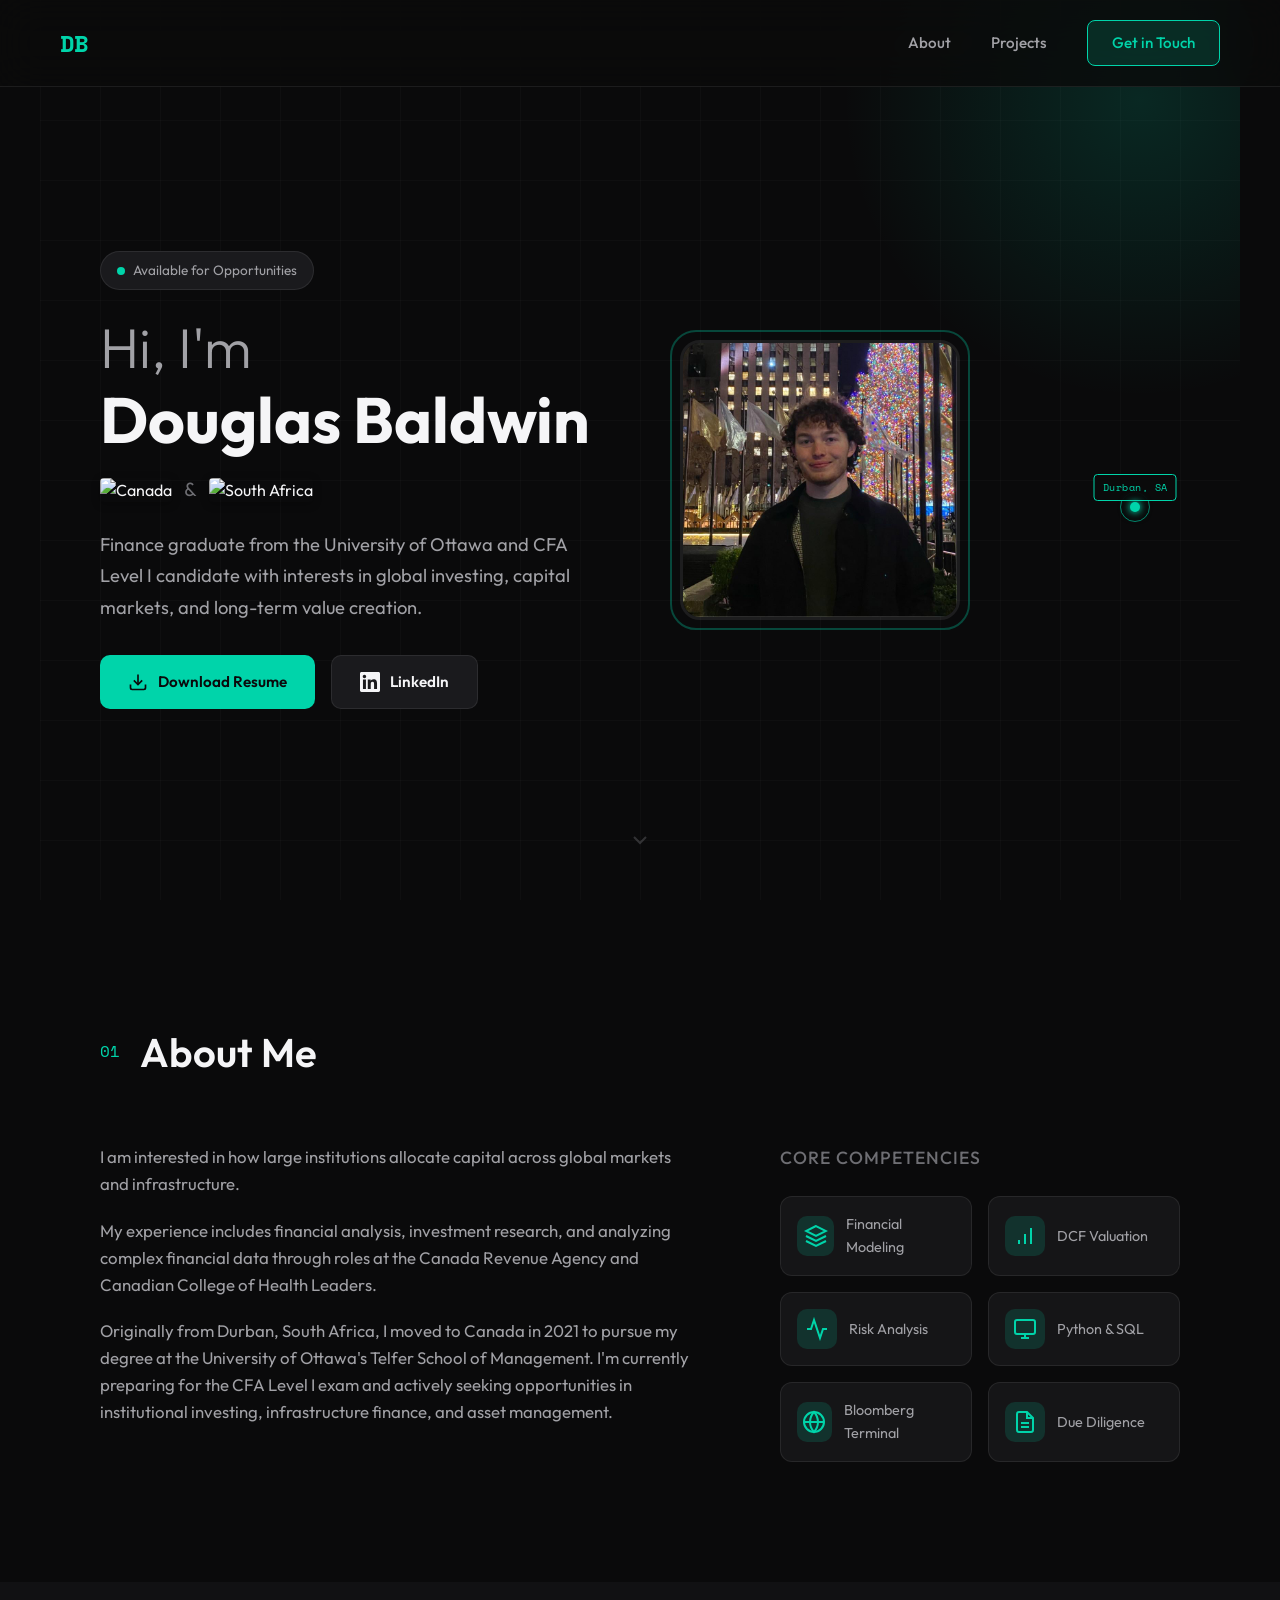
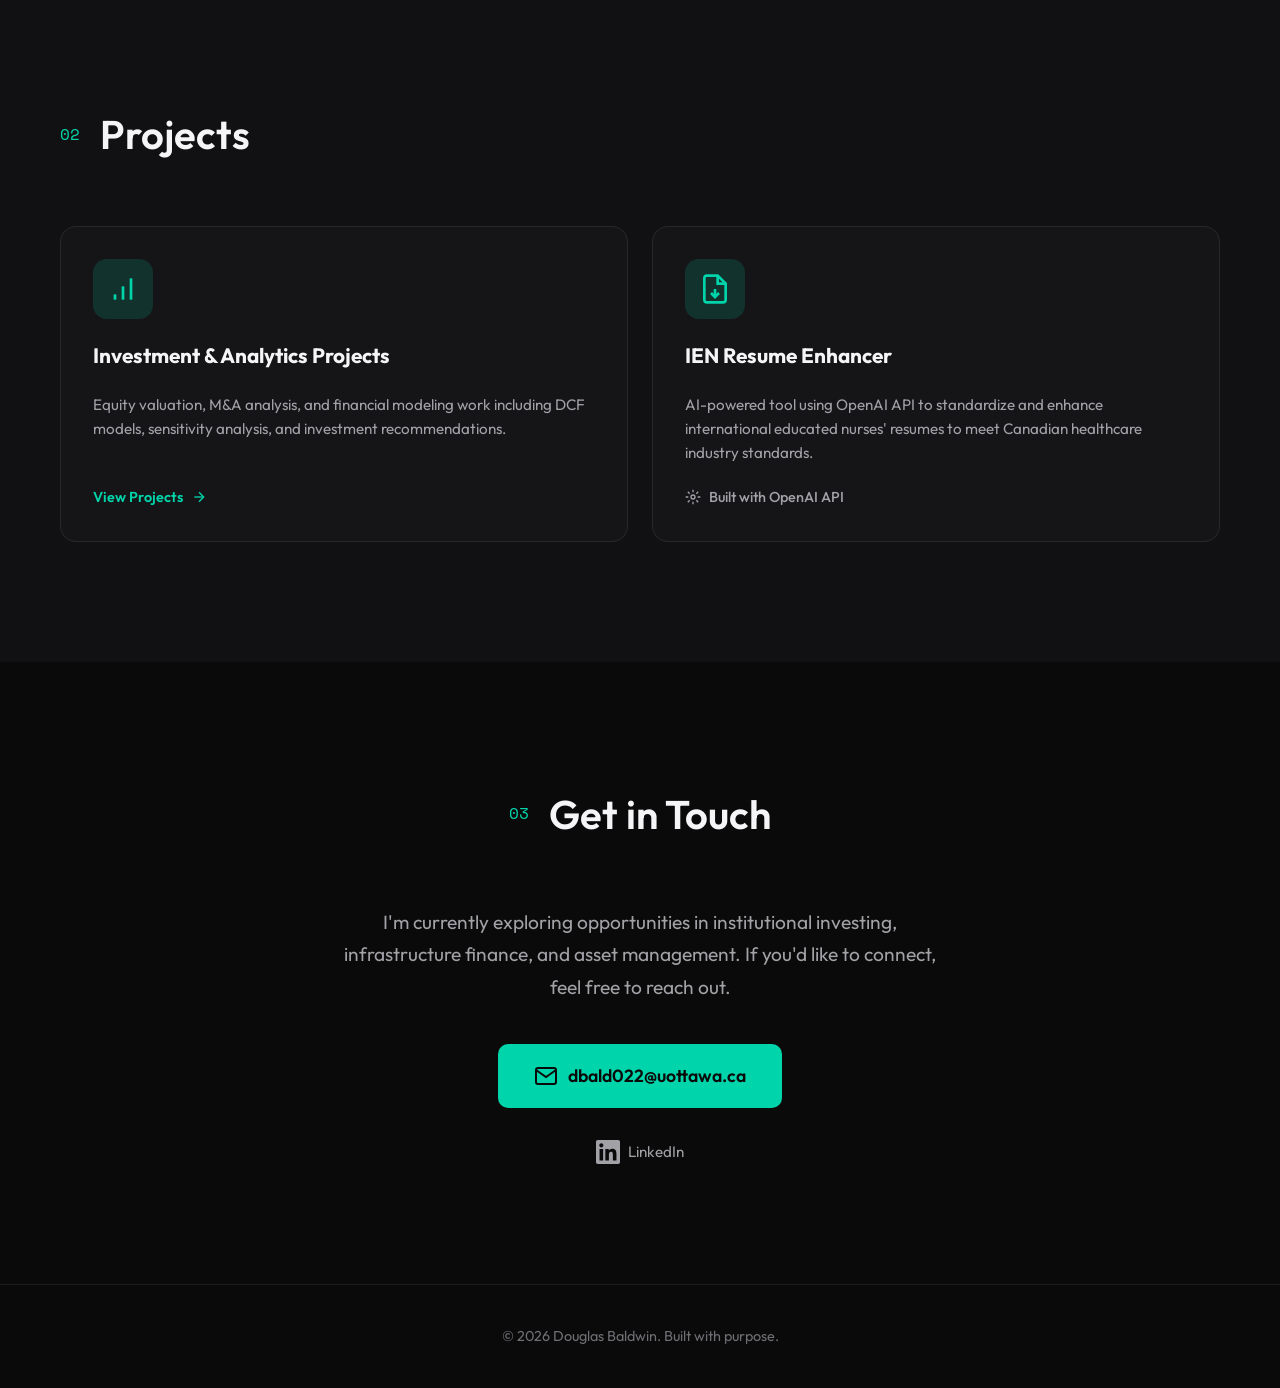
==== commit 327a6435: "Enhance globe rendering and update parameters Updated globe rendering with Earth texture and adjuste" ====
--- a/index.html
+++ b/index.html
@@ -86,9 +86,8 @@
 
     <script src="https://cdnjs.cloudflare.com/ajax/libs/three.js/r128/three.min.js"></script>
     <script>
-        // Three.js Globe
+        // Three.js Globe with Earth texture
         const canvas = document.getElementById('globe-canvas');
-        const container = document.querySelector('.globe-container');
         
         const scene = new THREE.Scene();
         const camera = new THREE.PerspectiveCamera(45, 1, 0.1, 1000);
@@ -99,82 +98,52 @@
             antialias: true, 
             alpha: true 
         });
-        renderer.setSize(180, 180);
+        renderer.setSize(200, 200);
         renderer.setPixelRatio(window.devicePixelRatio);
         
         // Globe geometry
-        const geometry = new THREE.SphereGeometry(1, 32, 32);
-        
-        // Globe material - dark with wireframe overlay
+        const geometry = new THREE.SphereGeometry(1, 64, 64);
+        
+        // Load Earth texture
+        const textureLoader = new THREE.TextureLoader();
+        const earthTexture = textureLoader.load('https://unpkg.com/three-globe@2.24.13/example/img/earth-dark.jpg');
+        
+        // Globe material with Earth texture
         const material = new THREE.MeshBasicMaterial({
-            color: 0x0a1414,
+            map: earthTexture,
+        });
+        
+        const globe = new THREE.Mesh(geometry, material);
+        // Rotate to show Africa/South Africa
+        globe.rotation.y = -0.5;
+        scene.add(globe);
+        
+        // Atmosphere glow
+        const atmosphereGeometry = new THREE.SphereGeometry(1.02, 64, 64);
+        const atmosphereMaterial = new THREE.MeshBasicMaterial({
+            color: 0x00d4aa,
             transparent: true,
-            opacity: 0.9
+            opacity: 0.1,
+            side: THREE.BackSide
         });
-        
-        const globe = new THREE.Mesh(geometry, material);
-        scene.add(globe);
-        
-        // Wireframe overlay
-        const wireframeMaterial = new THREE.MeshBasicMaterial({
-            color: 0x00d4aa,
-            wireframe: true,
-            transparent: true,
-            opacity: 0.15
-        });
-        const wireframe = new THREE.Mesh(geometry, wireframeMaterial);
-        scene.add(wireframe);
+        const atmosphere = new THREE.Mesh(atmosphereGeometry, atmosphereMaterial);
+        scene.add(atmosphere);
         
         // Outer glow ring
-        const ringGeometry = new THREE.RingGeometry(1.02, 1.05, 64);
+        const ringGeometry = new THREE.RingGeometry(1.03, 1.06, 64);
         const ringMaterial = new THREE.MeshBasicMaterial({
             color: 0x00d4aa,
             transparent: true,
-            opacity: 0.6,
+            opacity: 0.3,
             side: THREE.DoubleSide
         });
         const ring = new THREE.Mesh(ringGeometry, ringMaterial);
         scene.add(ring);
         
-        // Latitude lines
-        const createLatitudeLine = (lat) => {
-            const radius = Math.cos(lat * Math.PI / 180);
-            const y = Math.sin(lat * Math.PI / 180);
-            const curve = new THREE.EllipseCurve(0, 0, radius, radius, 0, 2 * Math.PI, false, 0);
-            const points = curve.getPoints(64);
-            const geometry = new THREE.BufferGeometry().setFromPoints(points);
-            const material = new THREE.LineBasicMaterial({ color: 0x00d4aa, transparent: true, opacity: 0.2 });
-            const line = new THREE.Line(geometry, material);
-            line.rotation.x = Math.PI / 2;
-            line.position.y = y;
-            return line;
-        };
-        
-        [-60, -30, 0, 30, 60].forEach(lat => {
-            scene.add(createLatitudeLine(lat));
-        });
-        
-        // Longitude lines
-        const createLongitudeLine = (lon) => {
-            const curve = new THREE.EllipseCurve(0, 0, 1, 1, 0, Math.PI, false, 0);
-            const points = curve.getPoints(32);
-            const geometry = new THREE.BufferGeometry().setFromPoints(points);
-            const material = new THREE.LineBasicMaterial({ color: 0x00d4aa, transparent: true, opacity: 0.15 });
-            const line = new THREE.Line(geometry, material);
-            line.rotation.y = lon * Math.PI / 180;
-            return line;
-        };
-        
-        [0, 30, 60, 90, 120, 150].forEach(lon => {
-            scene.add(createLongitudeLine(lon));
-            scene.add(createLongitudeLine(-lon));
-        });
-        
-        // Animation
+        // Animation - slow rotation
         const animate = () => {
             requestAnimationFrame(animate);
-            globe.rotation.y += 0.002;
-            wireframe.rotation.y += 0.002;
+            globe.rotation.y += 0.001;
             renderer.render(scene, camera);
         };
         animate();
--- a/styles.css
+++ b/styles.css
@@ -362,69 +362,17 @@
     50% { opacity: 0.1; transform: scale(1.02); }
 }
 
-/* Globe Animation */
+/* Globe Animation - Three.js */
 .globe-container {
     position: relative;
     width: 180px;
     height: 180px;
 }
 
-.globe {
-    width: 100%;
-    height: 100%;
-    position: relative;
+#globe-canvas {
+    width: 180px;
+    height: 180px;
     border-radius: 50%;
-    background: 
-        radial-gradient(circle at 30% 30%, #1e3a3a 0%, #0f1f1f 40%, #0a1414 100%);
-    border: 2px solid var(--accent-primary);
-    box-shadow: 
-        0 0 30px rgba(0, 212, 170, 0.15),
-        inset -20px -20px 40px rgba(0, 0, 0, 0.4),
-        inset 10px 10px 20px rgba(0, 212, 170, 0.05);
-    overflow: hidden;
-}
-
-.globe-grid {
-    position: absolute;
-    top: -50%;
-    left: -50%;
-    width: 200%;
-    height: 200%;
-    background-image: 
-        linear-gradient(0deg, transparent 49%, rgba(0, 212, 170, 0.12) 50%, transparent 51%),
-        linear-gradient(90deg, transparent 49%, rgba(0, 212, 170, 0.08) 50%, transparent 51%);
-    background-size: 30px 30px;
-    animation: globeSpin 25s linear infinite;
-    border-radius: 50%;
-}
-
-@keyframes globeSpin {
-    from { transform: rotate(0deg); }
-    to { transform: rotate(360deg); }
-}
-
-.globe-highlight {
-    position: absolute;
-    top: 8%;
-    left: 12%;
-    width: 35%;
-    height: 35%;
-    background: radial-gradient(circle, rgba(255, 255, 255, 0.08) 0%, transparent 70%);
-    border-radius: 50%;
-    pointer-events: none;
-}
-
-/* Equator line */
-.globe::before {
-    content: '';
-    position: absolute;
-    top: 50%;
-    left: 5%;
-    right: 5%;
-    height: 1px;
-    background: rgba(0, 212, 170, 0.25);
-    transform: translateY(-50%);
-    z-index: 1;
 }
 
 .location-marker {
@@ -435,13 +383,13 @@
 }
 
 .marker-pin {
-    width: 12px;
-    height: 12px;
+    width: 10px;
+    height: 10px;
     background: var(--accent-primary);
     border-radius: 50%;
     box-shadow: 
-        0 0 8px var(--accent-primary),
-        0 0 16px rgba(0, 212, 170, 0.5);
+        0 0 6px var(--accent-primary),
+        0 0 12px rgba(0, 212, 170, 0.5);
     position: relative;
     z-index: 2;
 }
@@ -451,8 +399,8 @@
     top: 50%;
     left: 50%;
     transform: translate(-50%, -50%);
-    width: 36px;
-    height: 36px;
+    width: 30px;
+    height: 30px;
     border: 1.5px solid var(--accent-primary);
     border-radius: 50%;
     animation: markerPulse 2s ease-out infinite;
@@ -461,20 +409,20 @@
 
 @keyframes markerPulse {
     0% { transform: translate(-50%, -50%) scale(0.3); opacity: 0.8; }
-    100% { transform: translate(-50%, -50%) scale(1.4); opacity: 0; }
+    100% { transform: translate(-50%, -50%) scale(1.3); opacity: 0; }
 }
 
 .marker-label {
     position: absolute;
-    top: -32px;
+    top: -28px;
     left: 50%;
     transform: translateX(-50%);
     white-space: nowrap;
-    font-size: 0.7rem;
+    font-size: 0.65rem;
     font-family: var(--font-mono);
     color: var(--accent-primary);
-    background: rgba(10, 10, 11, 0.9);
-    padding: 5px 10px;
+    background: rgba(10, 10, 11, 0.95);
+    padding: 4px 8px;
     border-radius: 4px;
     border: 1px solid var(--accent-primary);
     letter-spacing: 0.5px;
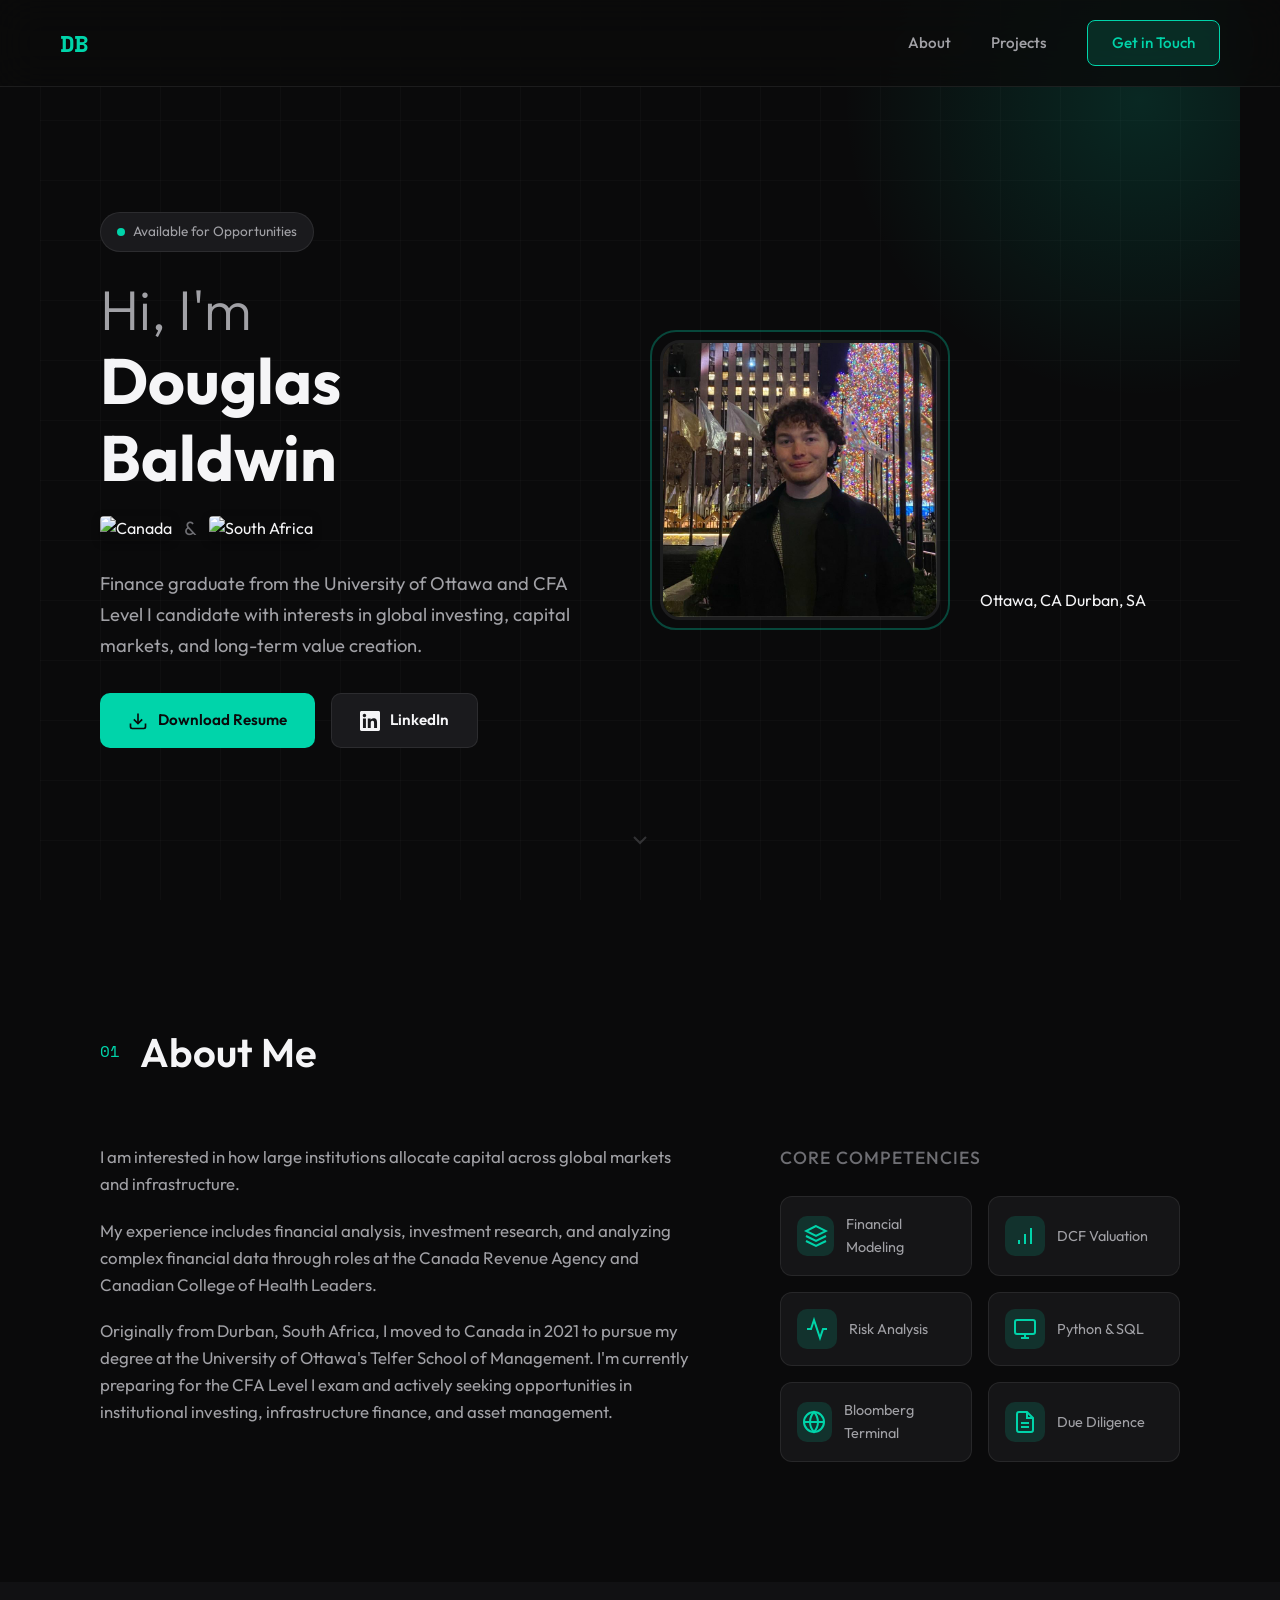
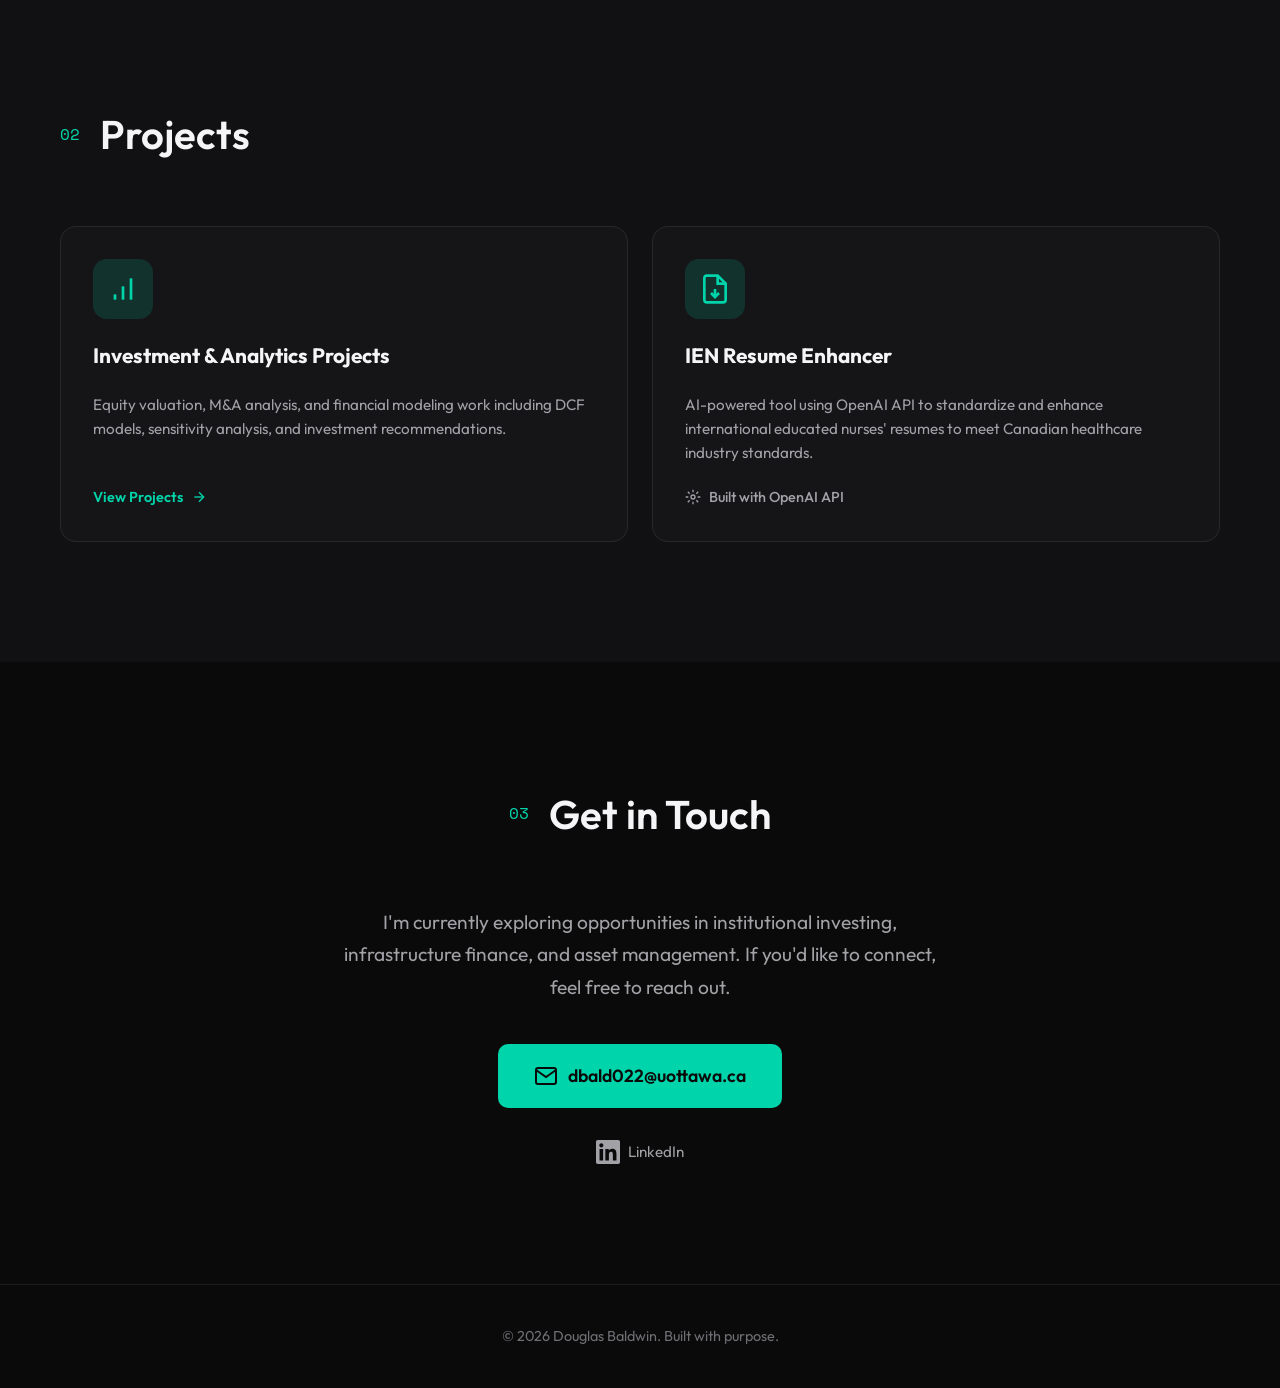
==== commit c9b1c5a1: "Add location markers for Ottawa and Durban Updated globe visualization to include Ottawa and Durban " ====
--- a/index.html
+++ b/index.html
@@ -68,10 +68,9 @@
                     </div>
                     <div class="globe-container">
                         <canvas id="globe-canvas"></canvas>
-                        <div class="location-marker">
-                            <div class="marker-pin"></div>
-                            <div class="marker-pulse"></div>
-                            <span class="marker-label">Durban, SA</span>
+                        <div class="globe-labels">
+                            <span class="globe-label ottawa">Ottawa, CA</span>
+                            <span class="globe-label durban">Durban, SA</span>
                         </div>
                     </div>
                 </div>
@@ -86,19 +85,19 @@
 
     <script src="https://cdnjs.cloudflare.com/ajax/libs/three.js/r128/three.min.js"></script>
     <script>
-        // Three.js Globe with Earth texture
+        // Three.js Globe with Earth texture - Static with location markers
         const canvas = document.getElementById('globe-canvas');
         
         const scene = new THREE.Scene();
         const camera = new THREE.PerspectiveCamera(45, 1, 0.1, 1000);
-        camera.position.z = 2.5;
+        camera.position.z = 2.8;
         
         const renderer = new THREE.WebGLRenderer({ 
             canvas: canvas, 
             antialias: true, 
             alpha: true 
         });
-        renderer.setSize(200, 200);
+        renderer.setSize(220, 220);
         renderer.setPixelRatio(window.devicePixelRatio);
         
         // Globe geometry
@@ -114,38 +113,76 @@
         });
         
         const globe = new THREE.Mesh(geometry, material);
-        // Rotate to show Africa/South Africa
-        globe.rotation.y = -0.5;
         scene.add(globe);
         
+        // Rotate globe to show Atlantic Ocean (Africa on right, Americas on left)
+        // This shows both South Africa and Canada
+        globe.rotation.y = 1.2;
+        globe.rotation.x = 0.2;
+        
         // Atmosphere glow
-        const atmosphereGeometry = new THREE.SphereGeometry(1.02, 64, 64);
+        const atmosphereGeometry = new THREE.SphereGeometry(1.015, 64, 64);
         const atmosphereMaterial = new THREE.MeshBasicMaterial({
             color: 0x00d4aa,
             transparent: true,
-            opacity: 0.1,
+            opacity: 0.08,
             side: THREE.BackSide
         });
         const atmosphere = new THREE.Mesh(atmosphereGeometry, atmosphereMaterial);
         scene.add(atmosphere);
         
-        // Outer glow ring
-        const ringGeometry = new THREE.RingGeometry(1.03, 1.06, 64);
-        const ringMaterial = new THREE.MeshBasicMaterial({
-            color: 0x00d4aa,
-            transparent: true,
-            opacity: 0.3,
-            side: THREE.DoubleSide
-        });
-        const ring = new THREE.Mesh(ringGeometry, ringMaterial);
-        scene.add(ring);
-        
-        // Animation - slow rotation
-        const animate = () => {
+        // Function to convert lat/long to 3D position
+        function latLongToVector3(lat, lon, radius) {
+            const phi = (90 - lat) * (Math.PI / 180);
+            const theta = (lon + 180) * (Math.PI / 180);
+            
+            const x = -(radius * Math.sin(phi) * Math.cos(theta));
+            const y = radius * Math.cos(phi);
+            const z = radius * Math.sin(phi) * Math.sin(theta);
+            
+            return new THREE.Vector3(x, y, z);
+        }
+        
+        // Create marker function
+        function createMarker(lat, lon) {
+            const position = latLongToVector3(lat, lon, 1.02);
+            
+            const markerGeometry = new THREE.SphereGeometry(0.03, 16, 16);
+            const markerMaterial = new THREE.MeshBasicMaterial({ color: 0x00d4aa });
+            const marker = new THREE.Mesh(markerGeometry, markerMaterial);
+            
+            marker.position.copy(position);
+            
+            // Apply same rotation as globe
+            const markerGroup = new THREE.Group();
+            markerGroup.add(marker);
+            markerGroup.rotation.y = 1.2;
+            markerGroup.rotation.x = 0.2;
+            
+            return markerGroup;
+        }
+        
+        // Durban, South Africa: -29.8587, 31.0218
+        const durbanMarker = createMarker(-29.8587, 31.0218);
+        scene.add(durbanMarker);
+        
+        // Ottawa, Canada: 45.4215, -75.6972
+        const ottawaMarker = createMarker(45.4215, -75.6972);
+        scene.add(ottawaMarker);
+        
+        // Static render (no animation needed)
+        function render() {
+            renderer.render(scene, camera);
+        }
+        
+        // Wait for texture to load then render
+        earthTexture.onUpdate = render;
+        
+        // Render loop for smooth display
+        function animate() {
             requestAnimationFrame(animate);
-            globe.rotation.y += 0.001;
             renderer.render(scene, camera);
-        };
+        }
         animate();
     </script>
 
--- a/styles.css
+++ b/styles.css
@@ -365,20 +365,20 @@
 /* Globe Animation - Three.js */
 .globe-container {
     position: relative;
-    width: 180px;
-    height: 180px;
+    width: 200px;
+    height: 200px;
+    flex-shrink: 0;
 }
 
 #globe-canvas {
-    width: 180px;
-    height: 180px;
-    border-radius: 50%;
+    width: 200px !important;
+    height: 200px !important;
 }
 
 .location-marker {
     position: absolute;
-    bottom: 32%;
-    right: 22%;
+    top: 45%;
+    right: 15%;
     z-index: 10;
 }
 
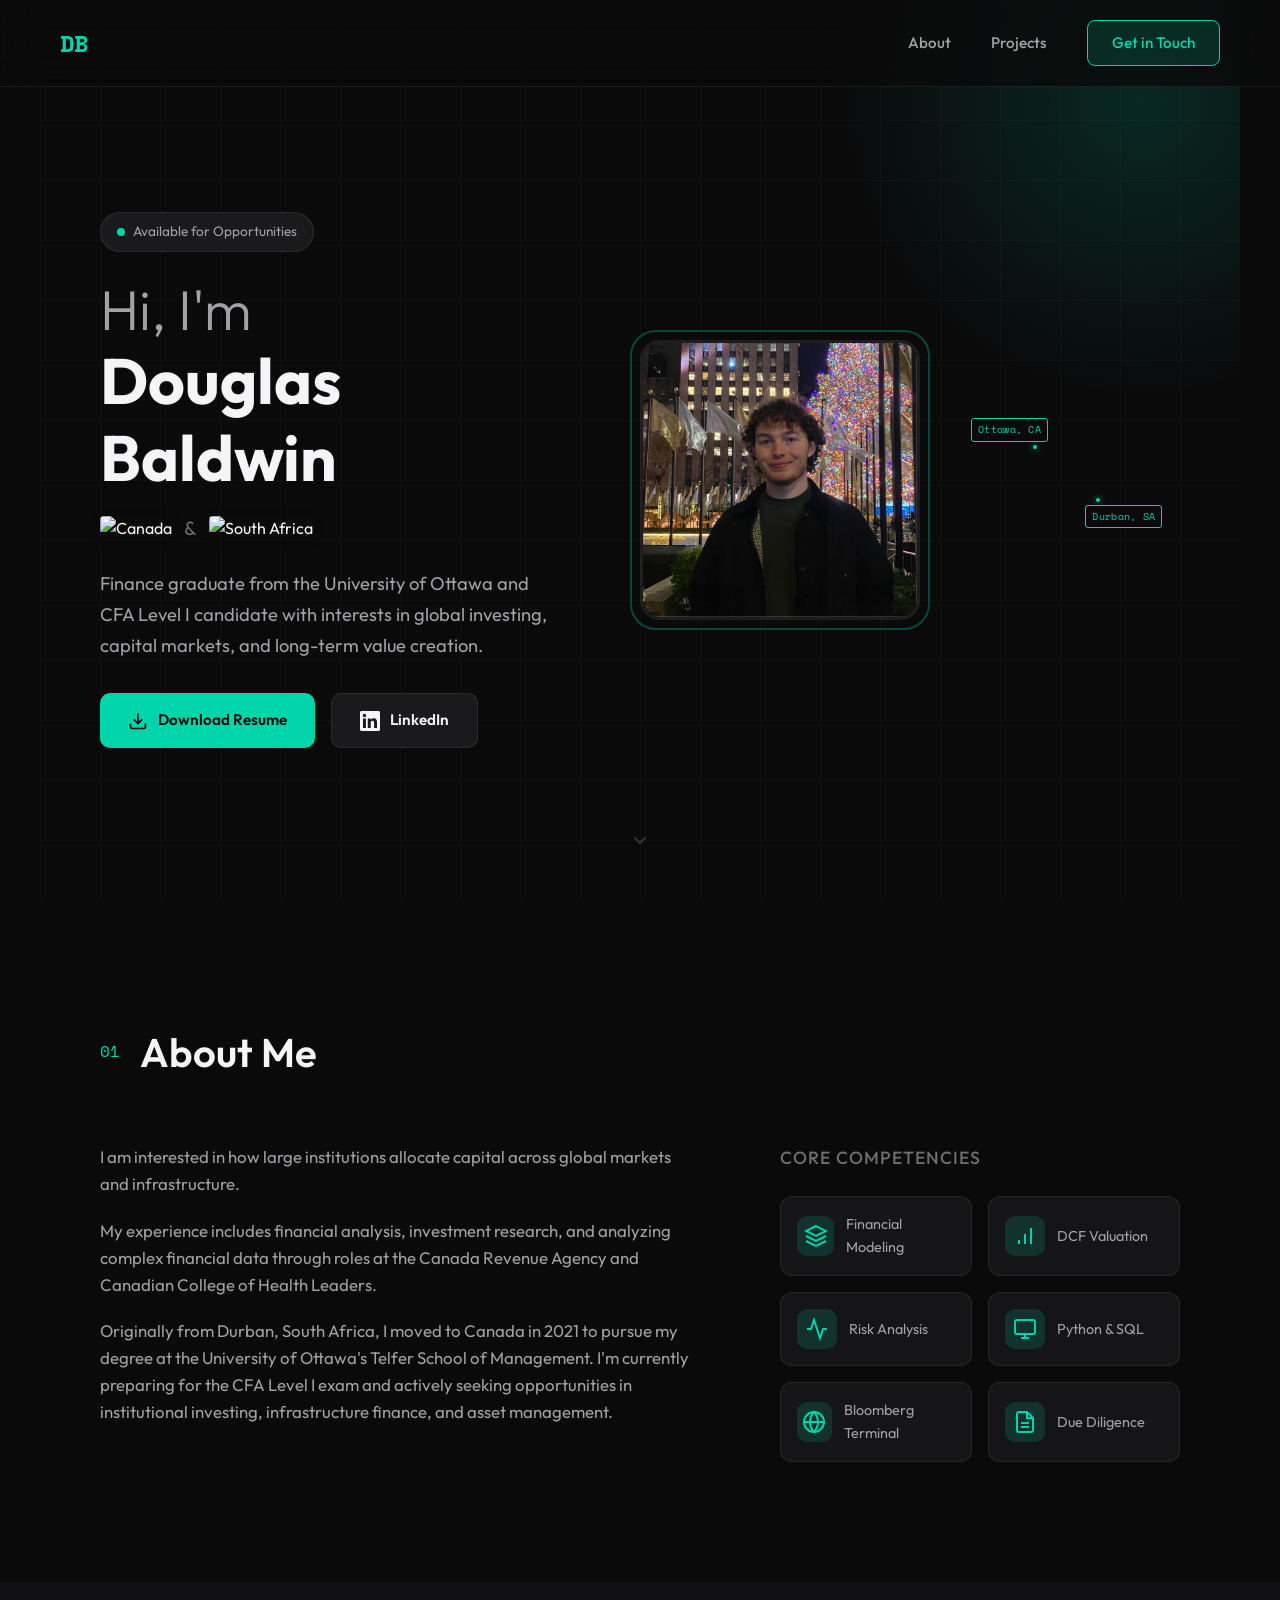
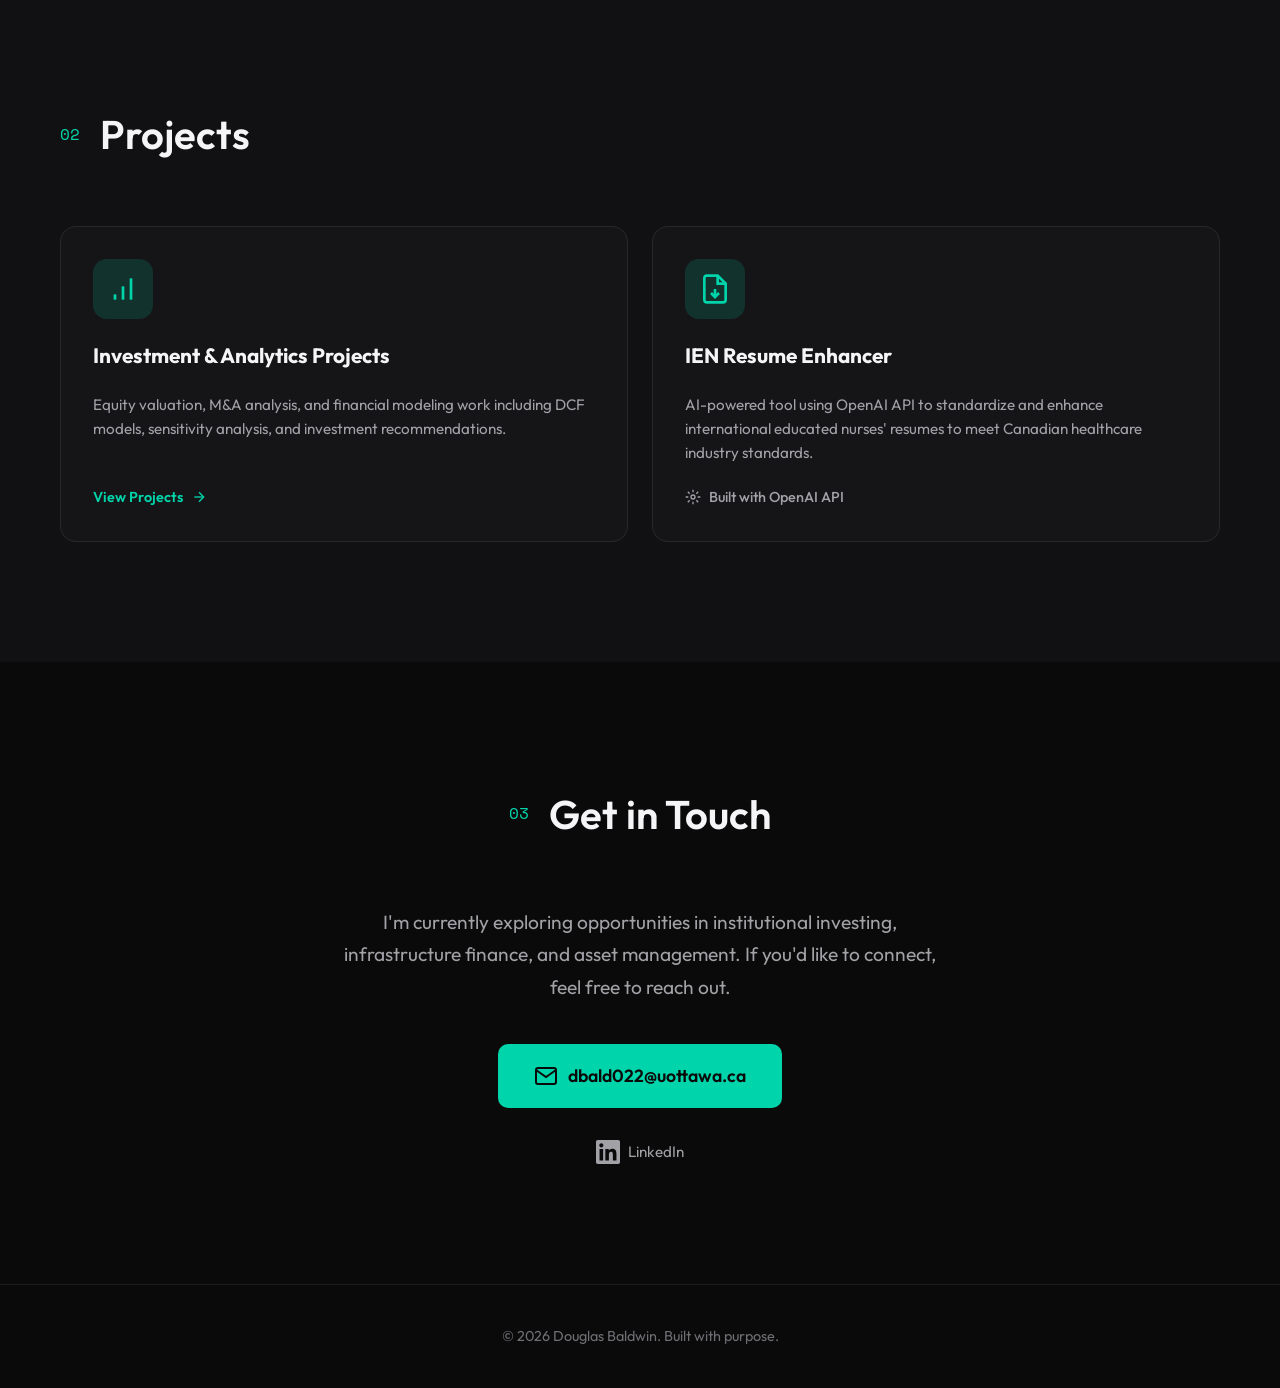
==== commit 0fa89b14: "Update globe rotation and marker geometry Adjusted globe rotation for proper alignment and increased" ====
--- a/index.html
+++ b/index.html
@@ -115,10 +115,10 @@
         const globe = new THREE.Mesh(geometry, material);
         scene.add(globe);
         
-        // Rotate globe to show Atlantic Ocean (Africa on right, Americas on left)
-        // This shows both South Africa and Canada
-        globe.rotation.y = 1.2;
-        globe.rotation.x = 0.2;
+        // Rotate globe to show Atlantic view - Americas on left, Africa on right
+        // Adjusted to properly align texture with coordinates
+        globe.rotation.y = -0.4;
+        globe.rotation.x = 0.15;
         
         // Atmosphere glow
         const atmosphereGeometry = new THREE.SphereGeometry(1.015, 64, 64);
@@ -147,7 +147,7 @@
         function createMarker(lat, lon) {
             const position = latLongToVector3(lat, lon, 1.02);
             
-            const markerGeometry = new THREE.SphereGeometry(0.03, 16, 16);
+            const markerGeometry = new THREE.SphereGeometry(0.035, 16, 16);
             const markerMaterial = new THREE.MeshBasicMaterial({ color: 0x00d4aa });
             const marker = new THREE.Mesh(markerGeometry, markerMaterial);
             
@@ -156,8 +156,8 @@
             // Apply same rotation as globe
             const markerGroup = new THREE.Group();
             markerGroup.add(marker);
-            markerGroup.rotation.y = 1.2;
-            markerGroup.rotation.x = 0.2;
+            markerGroup.rotation.y = -0.4;
+            markerGroup.rotation.x = 0.15;
             
             return markerGroup;
         }
--- a/styles.css
+++ b/styles.css
@@ -365,67 +365,66 @@
 /* Globe Animation - Three.js */
 .globe-container {
     position: relative;
-    width: 200px;
-    height: 200px;
+    width: 220px;
+    height: 220px;
     flex-shrink: 0;
 }
 
 #globe-canvas {
-    width: 200px !important;
-    height: 200px !important;
-}
-
-.location-marker {
+    width: 220px !important;
+    height: 220px !important;
+}
+
+.globe-labels {
     position: absolute;
-    top: 45%;
-    right: 15%;
-    z-index: 10;
-}
-
-.marker-pin {
-    width: 10px;
-    height: 10px;
+    top: 0;
+    left: 0;
+    width: 100%;
+    height: 100%;
+    pointer-events: none;
+}
+
+.globe-label {
+    position: absolute;
+    font-size: 0.6rem;
+    font-family: var(--font-mono);
+    color: var(--accent-primary);
+    background: rgba(10, 10, 11, 0.9);
+    padding: 3px 6px;
+    border-radius: 3px;
+    border: 1px solid var(--accent-primary);
+    white-space: nowrap;
+    letter-spacing: 0.3px;
+}
+
+.globe-label.ottawa {
+    top: 22%;
+    left: 5%;
+}
+
+.globe-label.durban {
+    bottom: 28%;
+    right: 8%;
+}
+
+.globe-label::after {
+    content: '';
+    position: absolute;
+    width: 4px;
+    height: 4px;
     background: var(--accent-primary);
     border-radius: 50%;
-    box-shadow: 
-        0 0 6px var(--accent-primary),
-        0 0 12px rgba(0, 212, 170, 0.5);
-    position: relative;
-    z-index: 2;
-}
-
-.marker-pulse {
-    position: absolute;
-    top: 50%;
-    left: 50%;
-    transform: translate(-50%, -50%);
-    width: 30px;
-    height: 30px;
-    border: 1.5px solid var(--accent-primary);
-    border-radius: 50%;
-    animation: markerPulse 2s ease-out infinite;
-    opacity: 0.6;
-}
-
-@keyframes markerPulse {
-    0% { transform: translate(-50%, -50%) scale(0.3); opacity: 0.8; }
-    100% { transform: translate(-50%, -50%) scale(1.3); opacity: 0; }
-}
-
-.marker-label {
-    position: absolute;
-    top: -28px;
-    left: 50%;
-    transform: translateX(-50%);
-    white-space: nowrap;
-    font-size: 0.65rem;
-    font-family: var(--font-mono);
-    color: var(--accent-primary);
-    background: rgba(10, 10, 11, 0.95);
-    padding: 4px 8px;
-    border-radius: 4px;
-    border: 1px solid var(--accent-primary);
-    letter-spacing: 0.5px;
+    box-shadow: 0 0 6px var(--accent-primary);
+}
+
+.globe-label.ottawa::after {
+    bottom: -8px;
+    right: 10px;
+}
+
+.globe-label.durban::after {
+    top: -8px;
+    left: 10px;
 }
 
 /* Scroll Indicator */
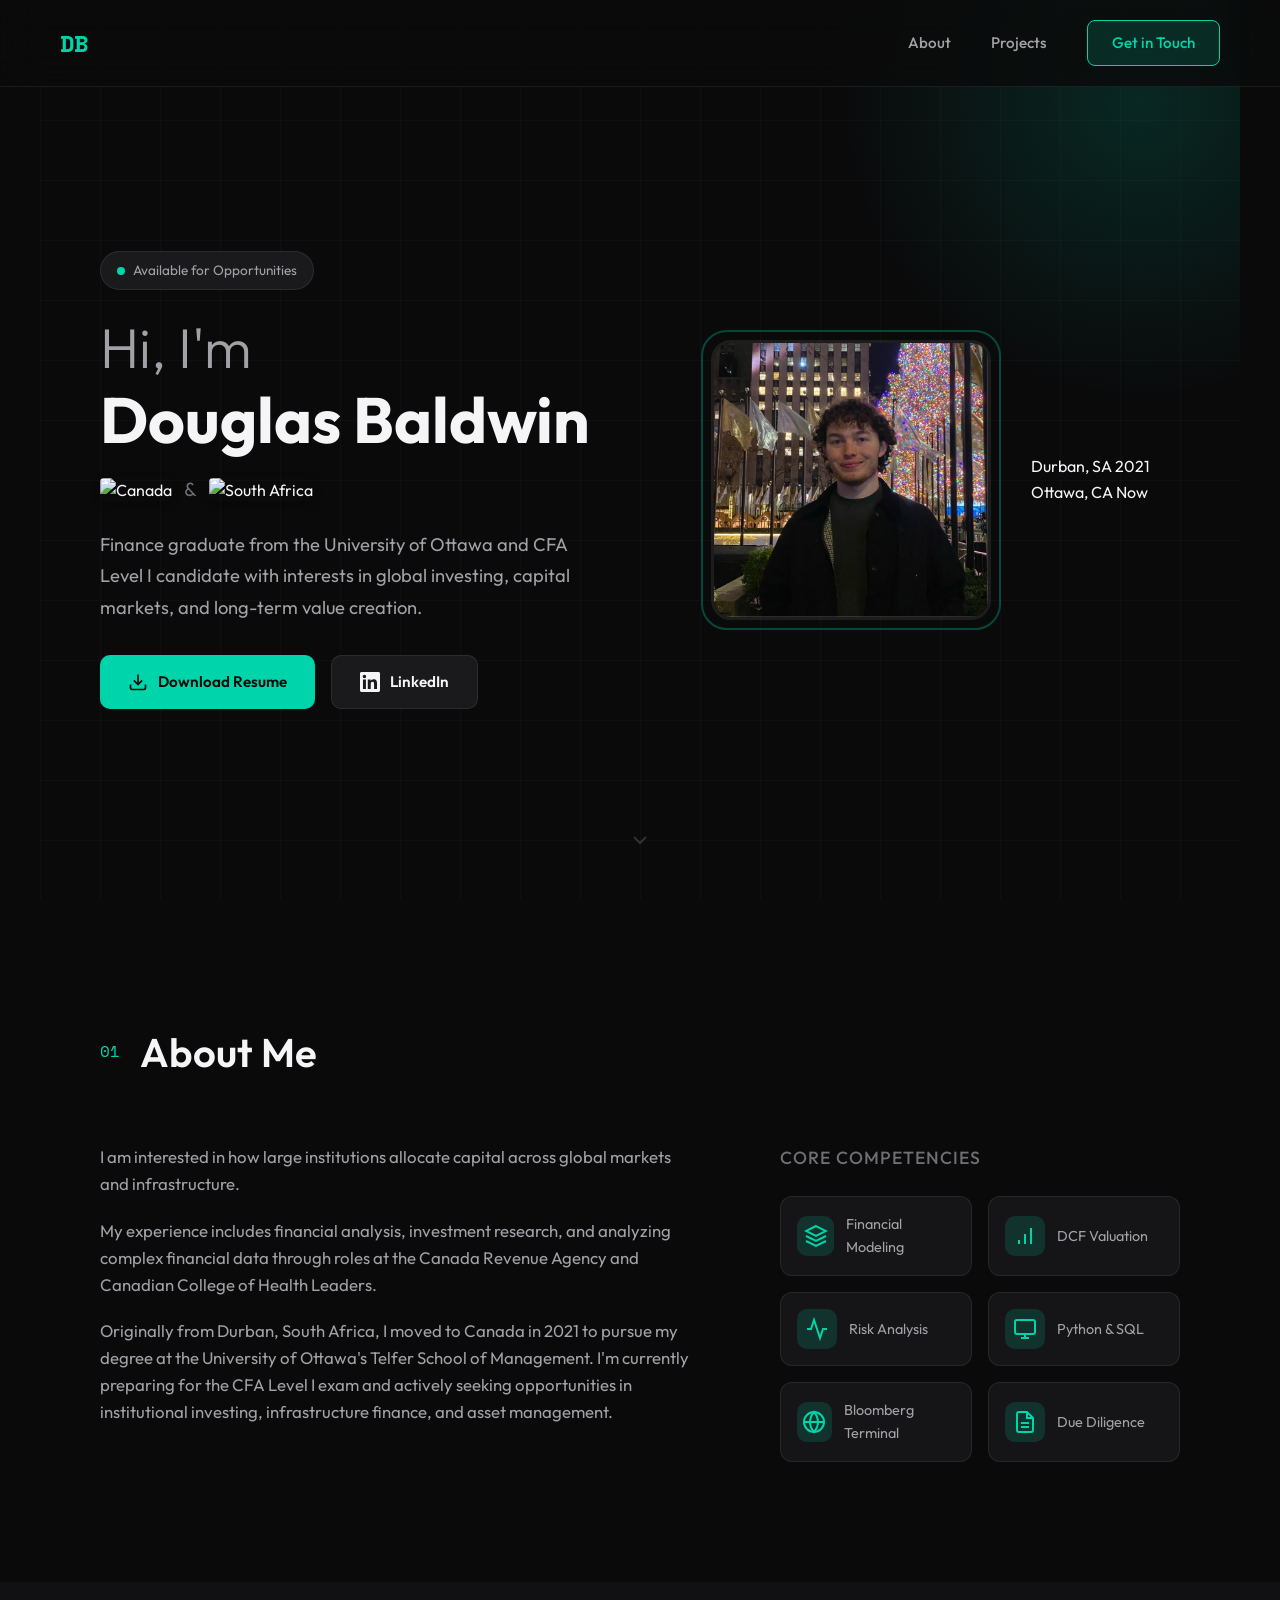
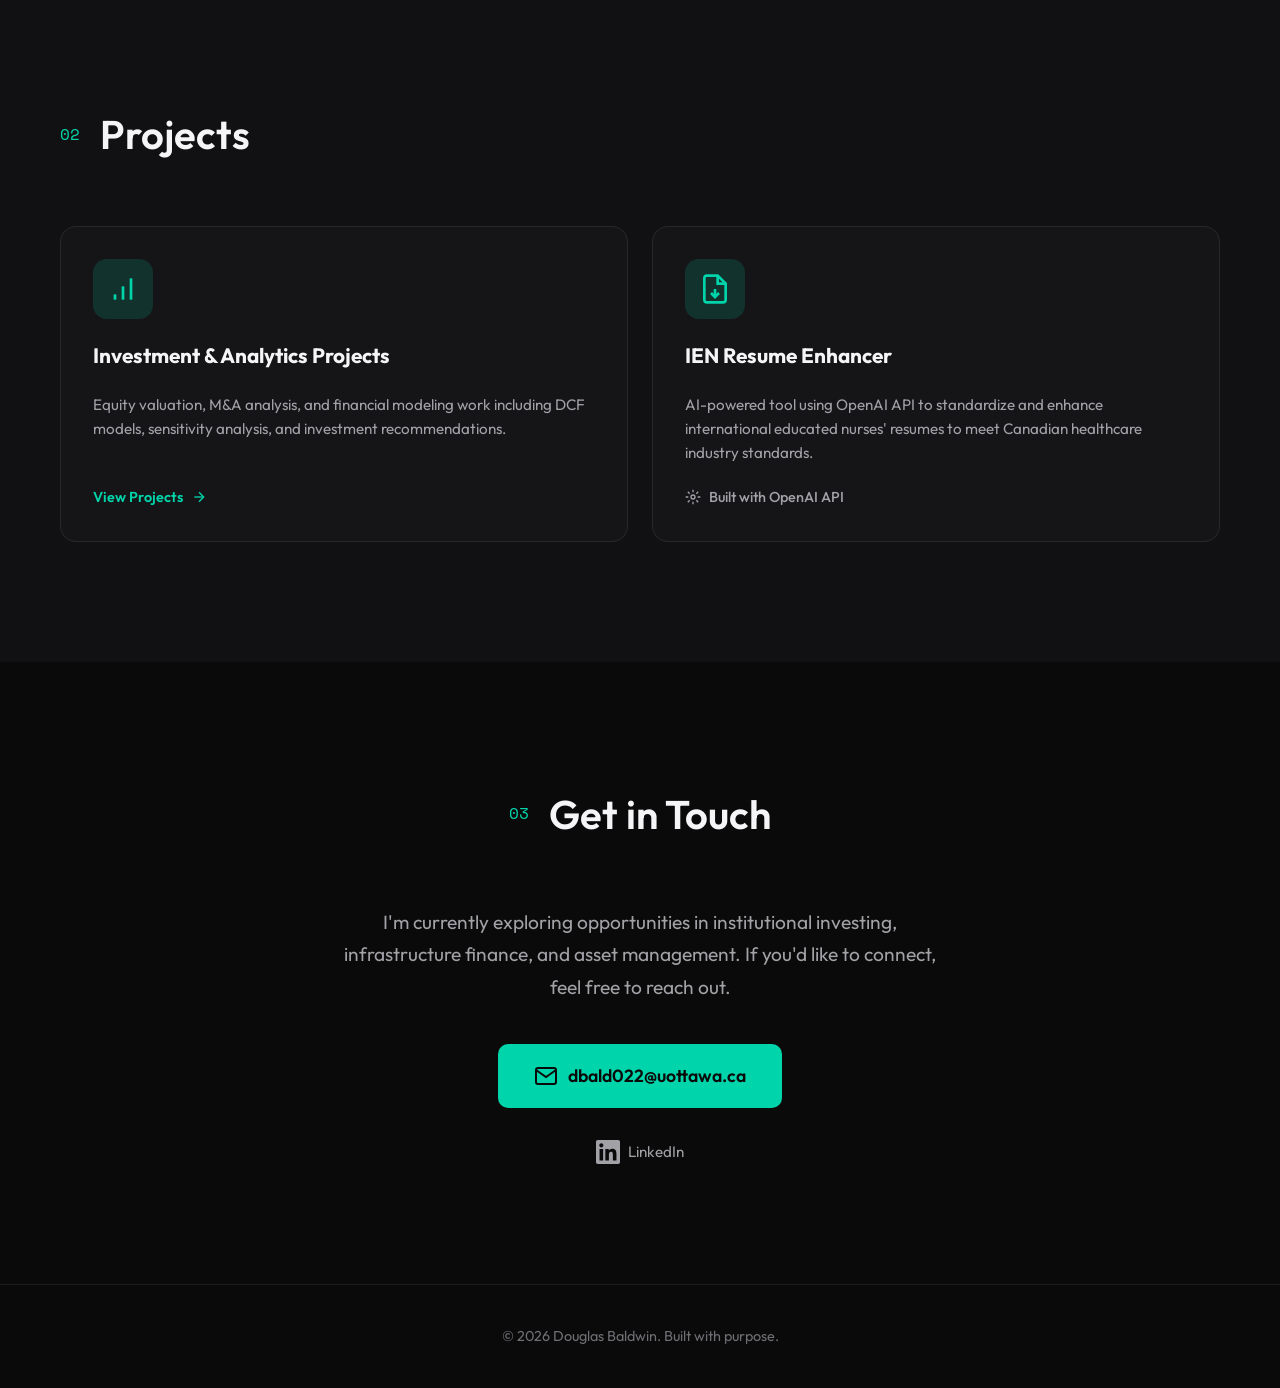
==== commit f89f0b34: "Refactor globe section and add journey graphic Removed globe container and Three.js globe rendering " ====
--- a/index.html
+++ b/index.html
@@ -66,11 +66,17 @@
                         <img src="profile.jpg" alt="Douglas Baldwin" class="profile-image">
                         <div class="profile-ring"></div>
                     </div>
-                    <div class="globe-container">
-                        <canvas id="globe-canvas"></canvas>
-                        <div class="globe-labels">
-                            <span class="globe-label ottawa">Ottawa, CA</span>
-                            <span class="globe-label durban">Durban, SA</span>
+                    <div class="journey-graphic">
+                        <div class="journey-line"></div>
+                        <div class="journey-point origin">
+                            <div class="point-dot"></div>
+                            <span class="point-label">Durban, SA</span>
+                            <span class="point-year">2021</span>
+                        </div>
+                        <div class="journey-point destination">
+                            <div class="point-dot"></div>
+                            <span class="point-label">Ottawa, CA</span>
+                            <span class="point-year">Now</span>
                         </div>
                     </div>
                 </div>
@@ -83,108 +89,7 @@
         </div>
     </section>
 
-    <script src="https://cdnjs.cloudflare.com/ajax/libs/three.js/r128/three.min.js"></script>
-    <script>
-        // Three.js Globe with Earth texture - Static with location markers
-        const canvas = document.getElementById('globe-canvas');
-        
-        const scene = new THREE.Scene();
-        const camera = new THREE.PerspectiveCamera(45, 1, 0.1, 1000);
-        camera.position.z = 2.8;
-        
-        const renderer = new THREE.WebGLRenderer({ 
-            canvas: canvas, 
-            antialias: true, 
-            alpha: true 
-        });
-        renderer.setSize(220, 220);
-        renderer.setPixelRatio(window.devicePixelRatio);
-        
-        // Globe geometry
-        const geometry = new THREE.SphereGeometry(1, 64, 64);
-        
-        // Load Earth texture
-        const textureLoader = new THREE.TextureLoader();
-        const earthTexture = textureLoader.load('https://unpkg.com/three-globe@2.24.13/example/img/earth-dark.jpg');
-        
-        // Globe material with Earth texture
-        const material = new THREE.MeshBasicMaterial({
-            map: earthTexture,
-        });
-        
-        const globe = new THREE.Mesh(geometry, material);
-        scene.add(globe);
-        
-        // Rotate globe to show Atlantic view - Americas on left, Africa on right
-        // Adjusted to properly align texture with coordinates
-        globe.rotation.y = -0.4;
-        globe.rotation.x = 0.15;
-        
-        // Atmosphere glow
-        const atmosphereGeometry = new THREE.SphereGeometry(1.015, 64, 64);
-        const atmosphereMaterial = new THREE.MeshBasicMaterial({
-            color: 0x00d4aa,
-            transparent: true,
-            opacity: 0.08,
-            side: THREE.BackSide
-        });
-        const atmosphere = new THREE.Mesh(atmosphereGeometry, atmosphereMaterial);
-        scene.add(atmosphere);
-        
-        // Function to convert lat/long to 3D position
-        function latLongToVector3(lat, lon, radius) {
-            const phi = (90 - lat) * (Math.PI / 180);
-            const theta = (lon + 180) * (Math.PI / 180);
-            
-            const x = -(radius * Math.sin(phi) * Math.cos(theta));
-            const y = radius * Math.cos(phi);
-            const z = radius * Math.sin(phi) * Math.sin(theta);
-            
-            return new THREE.Vector3(x, y, z);
-        }
-        
-        // Create marker function
-        function createMarker(lat, lon) {
-            const position = latLongToVector3(lat, lon, 1.02);
-            
-            const markerGeometry = new THREE.SphereGeometry(0.035, 16, 16);
-            const markerMaterial = new THREE.MeshBasicMaterial({ color: 0x00d4aa });
-            const marker = new THREE.Mesh(markerGeometry, markerMaterial);
-            
-            marker.position.copy(position);
-            
-            // Apply same rotation as globe
-            const markerGroup = new THREE.Group();
-            markerGroup.add(marker);
-            markerGroup.rotation.y = -0.4;
-            markerGroup.rotation.x = 0.15;
-            
-            return markerGroup;
-        }
-        
-        // Durban, South Africa: -29.8587, 31.0218
-        const durbanMarker = createMarker(-29.8587, 31.0218);
-        scene.add(durbanMarker);
-        
-        // Ottawa, Canada: 45.4215, -75.6972
-        const ottawaMarker = createMarker(45.4215, -75.6972);
-        scene.add(ottawaMarker);
-        
-        // Static render (no animation needed)
-        function render() {
-            renderer.render(scene, camera);
-        }
-        
-        // Wait for texture to load then render
-        earthTexture.onUpdate = render;
-        
-        // Render loop for smooth display
-        function animate() {
-            requestAnimationFrame(animate);
-            renderer.render(scene, camera);
-        }
-        animate();
-    </script>
+    
 
     <!-- About Section -->
     <section id="about" class="about">
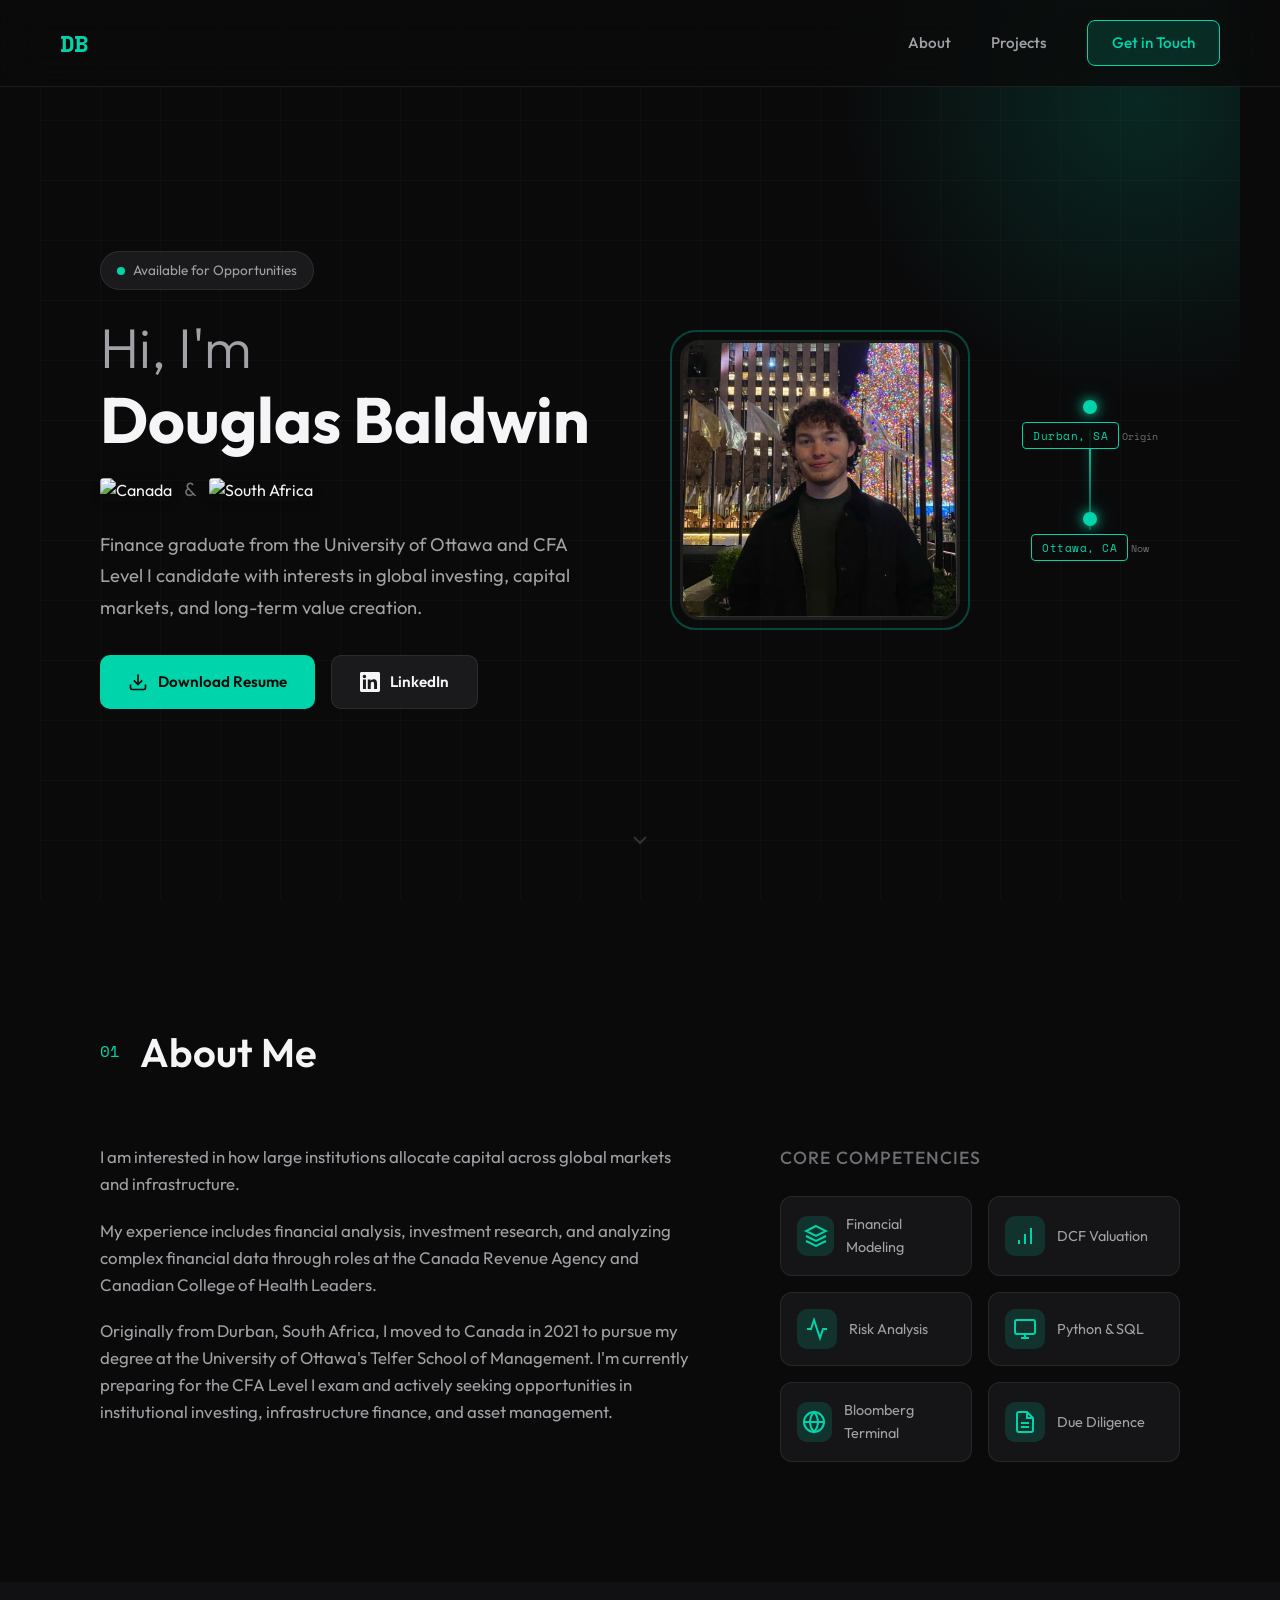
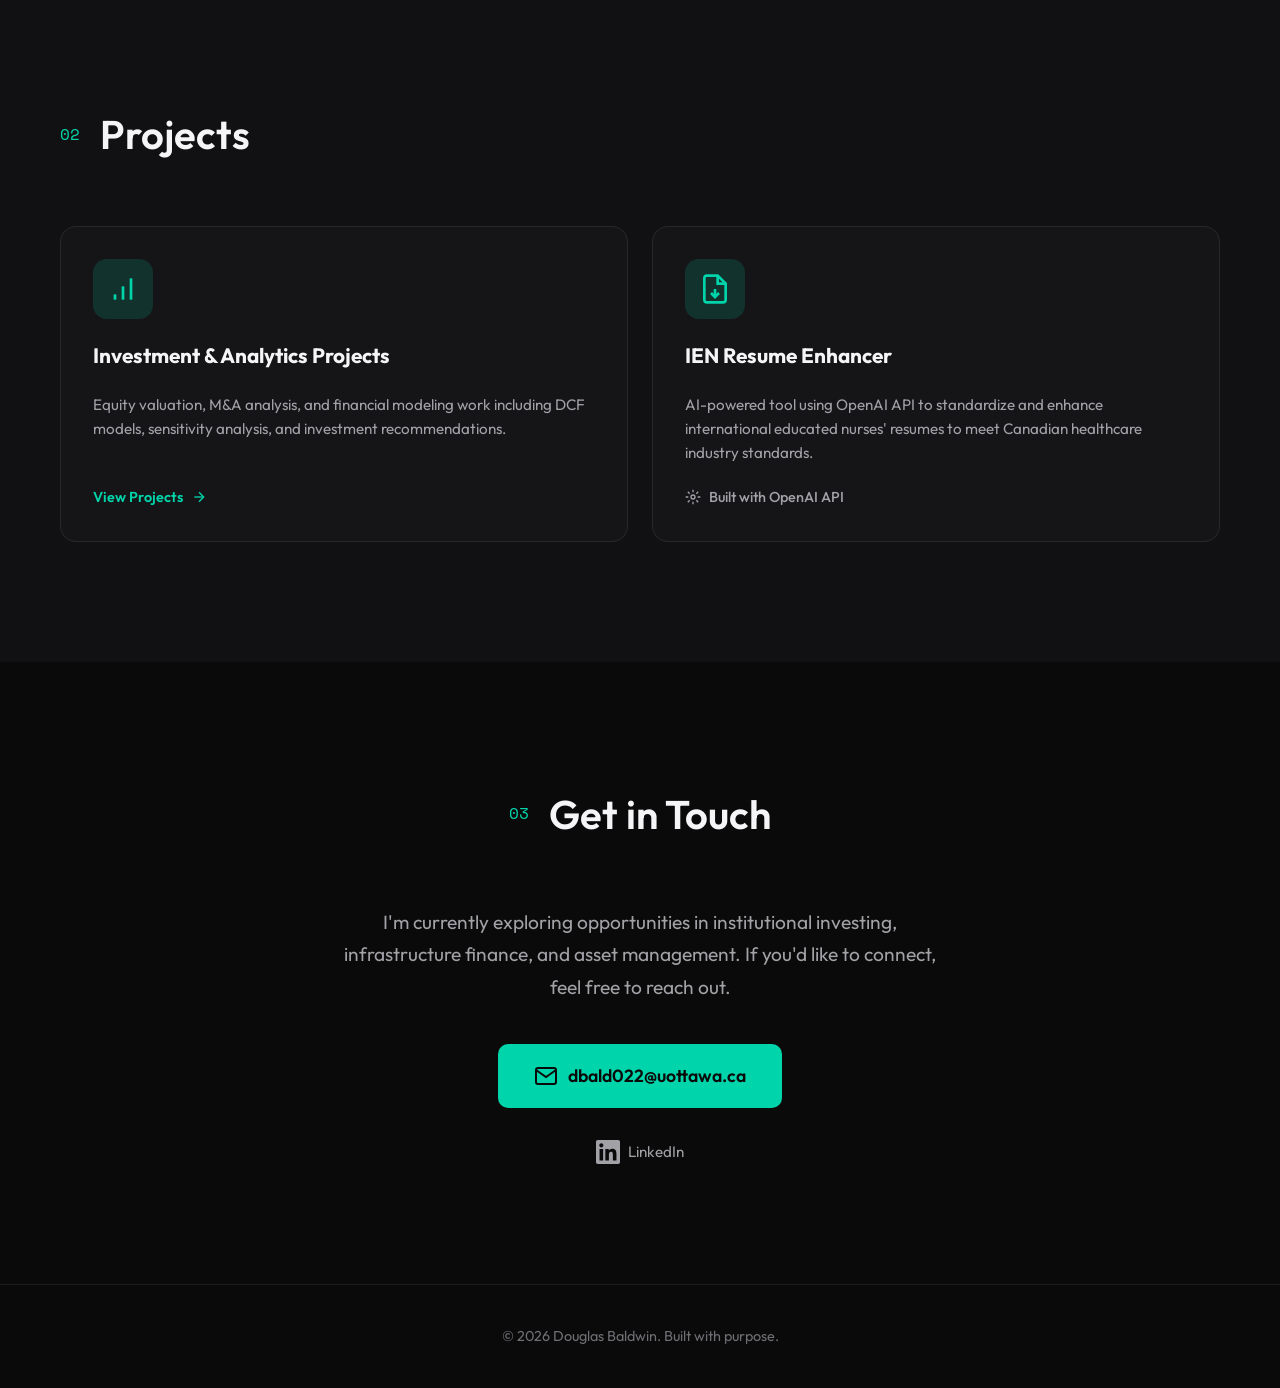
==== commit 900f2747: "Refactor journey points to use point-info divs" ====
--- a/index.html
+++ b/index.html
@@ -70,13 +70,17 @@
                         <div class="journey-line"></div>
                         <div class="journey-point origin">
                             <div class="point-dot"></div>
-                            <span class="point-label">Durban, SA</span>
-                            <span class="point-year">2021</span>
+                            <div class="point-info">
+                                <span class="point-label">Durban, SA</span>
+                                <span class="point-year">Origin</span>
+                            </div>
                         </div>
                         <div class="journey-point destination">
                             <div class="point-dot"></div>
-                            <span class="point-label">Ottawa, CA</span>
-                            <span class="point-year">Now</span>
+                            <div class="point-info">
+                                <span class="point-label">Ottawa, CA</span>
+                                <span class="point-year">Now</span>
+                            </div>
                         </div>
                     </div>
                 </div>
--- a/styles.css
+++ b/styles.css
@@ -362,69 +362,82 @@
     50% { opacity: 0.1; transform: scale(1.02); }
 }
 
-/* Globe Animation - Three.js */
-.globe-container {
+/* Journey Graphic - Durban to Ottawa */
+.journey-graphic {
     position: relative;
-    width: 220px;
-    height: 220px;
-    flex-shrink: 0;
-}
-
-#globe-canvas {
-    width: 220px !important;
-    height: 220px !important;
-}
-
-.globe-labels {
+    width: 180px;
+    height: 200px;
+    display: flex;
+    flex-direction: column;
+    justify-content: space-between;
+    align-items: center;
+    padding: 20px 0;
+}
+
+.journey-line {
+    position: absolute;
+    top: 50px;
+    bottom: 50px;
+    left: 50%;
+    width: 2px;
+    background: linear-gradient(to bottom, var(--accent-primary), rgba(0, 212, 170, 0.3));
+    transform: translateX(-50%);
+}
+
+.journey-line::before {
+    content: '';
     position: absolute;
     top: 0;
-    left: 0;
-    width: 100%;
+    left: 50%;
+    transform: translateX(-50%);
+    width: 8px;
     height: 100%;
-    pointer-events: none;
-}
-
-.globe-label {
-    position: absolute;
-    font-size: 0.6rem;
+    background: linear-gradient(to bottom, rgba(0, 212, 170, 0.2), transparent);
+    filter: blur(4px);
+}
+
+.journey-point {
+    position: relative;
+    display: flex;
+    flex-direction: column;
+    align-items: center;
+    z-index: 2;
+}
+
+.point-dot {
+    width: 14px;
+    height: 14px;
+    background: var(--accent-primary);
+    border-radius: 50%;
+    box-shadow: 0 0 12px var(--accent-primary), 0 0 24px rgba(0, 212, 170, 0.4);
+    margin-bottom: 8px;
+}
+
+.journey-point.origin .point-dot {
+    animation: pulse-dot 2s ease-in-out infinite;
+}
+
+@keyframes pulse-dot {
+    0%, 100% { box-shadow: 0 0 12px var(--accent-primary), 0 0 24px rgba(0, 212, 170, 0.4); }
+    50% { box-shadow: 0 0 16px var(--accent-primary), 0 0 32px rgba(0, 212, 170, 0.6); }
+}
+
+.point-label {
     font-family: var(--font-mono);
+    font-size: 0.7rem;
     color: var(--accent-primary);
     background: rgba(10, 10, 11, 0.9);
-    padding: 3px 6px;
-    border-radius: 3px;
+    padding: 4px 10px;
+    border-radius: 4px;
     border: 1px solid var(--accent-primary);
-    white-space: nowrap;
-    letter-spacing: 0.3px;
-}
-
-.globe-label.ottawa {
-    top: 22%;
-    left: 5%;
-}
-
-.globe-label.durban {
-    bottom: 28%;
-    right: 8%;
-}
-
-.globe-label::after {
-    content: '';
-    position: absolute;
-    width: 4px;
-    height: 4px;
-    background: var(--accent-primary);
-    border-radius: 50%;
-    box-shadow: 0 0 6px var(--accent-primary);
-}
-
-.globe-label.ottawa::after {
-    bottom: -8px;
-    right: 10px;
-}
-
-.globe-label.durban::after {
-    top: -8px;
-    left: 10px;
+    margin-bottom: 4px;
+    letter-spacing: 0.5px;
+}
+
+.point-year {
+    font-family: var(--font-mono);
+    font-size: 0.6rem;
+    color: var(--text-muted);
 }
 
 /* Scroll Indicator */
